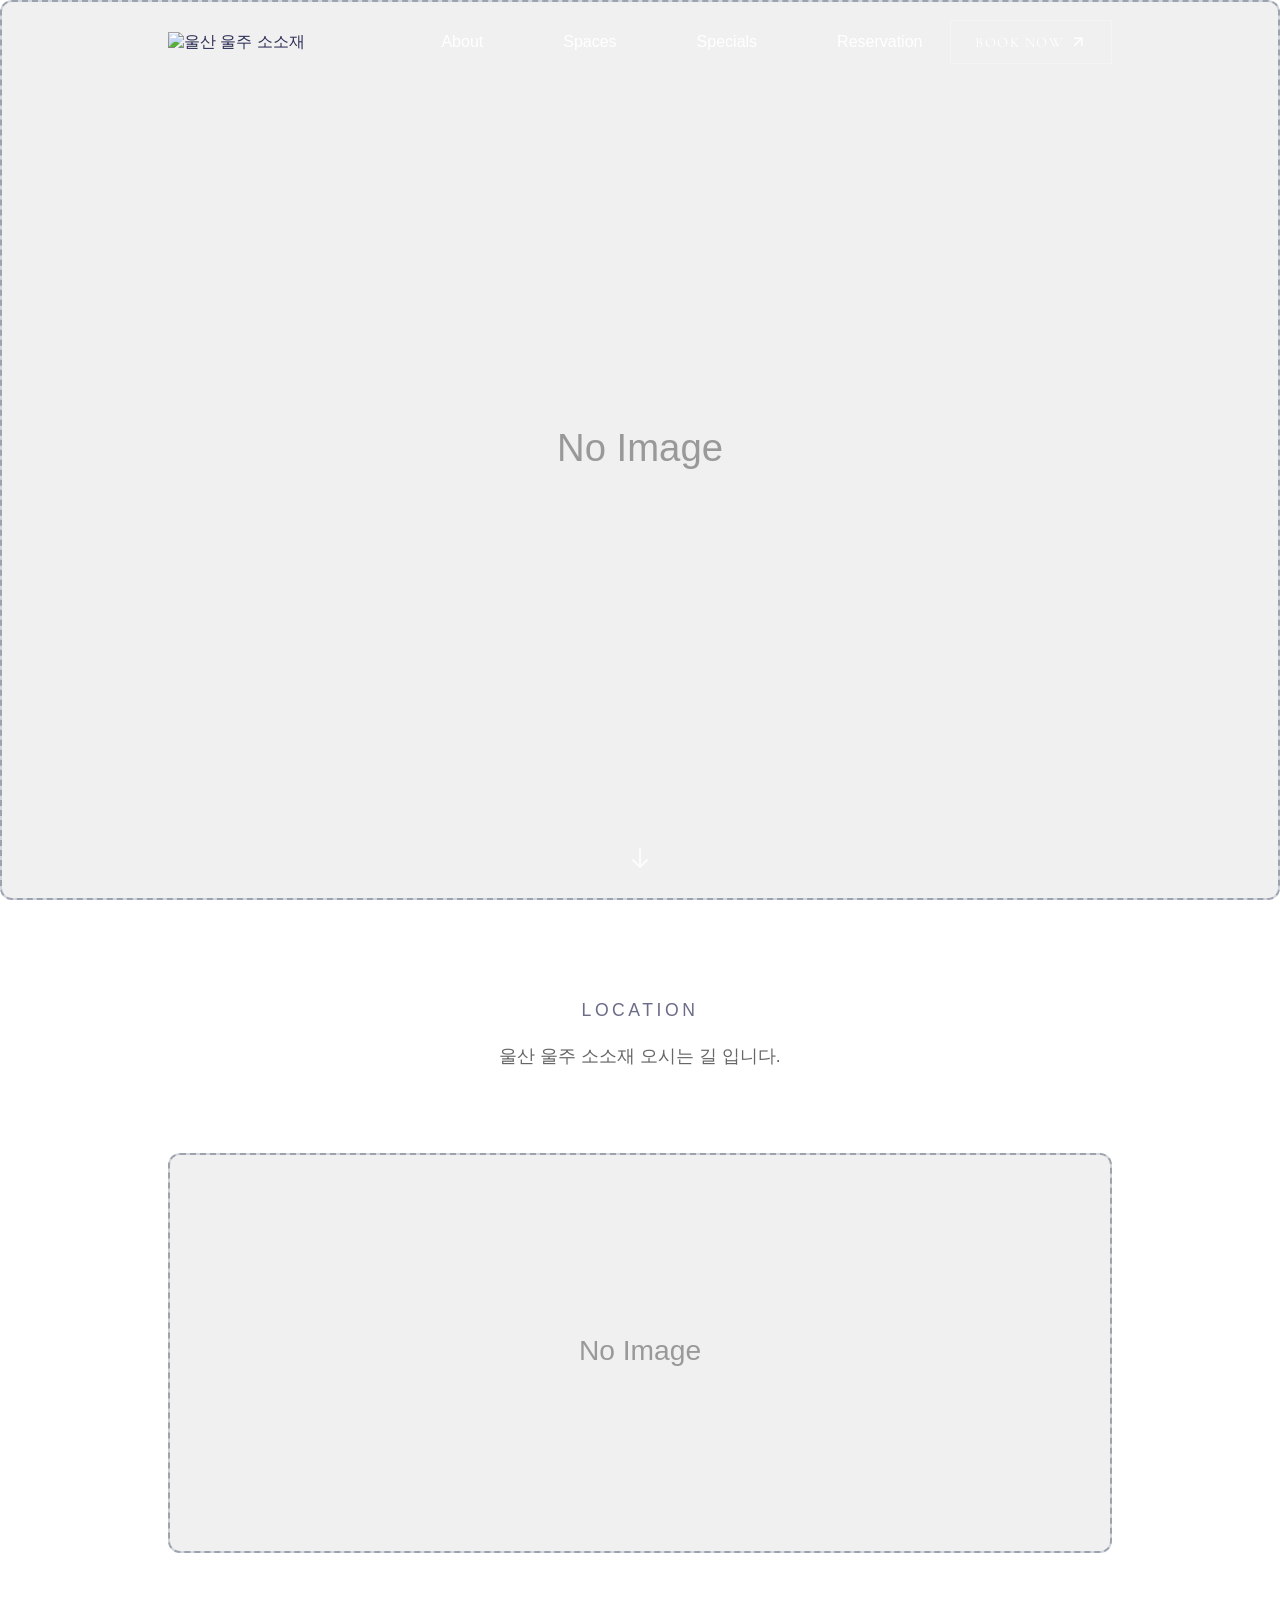
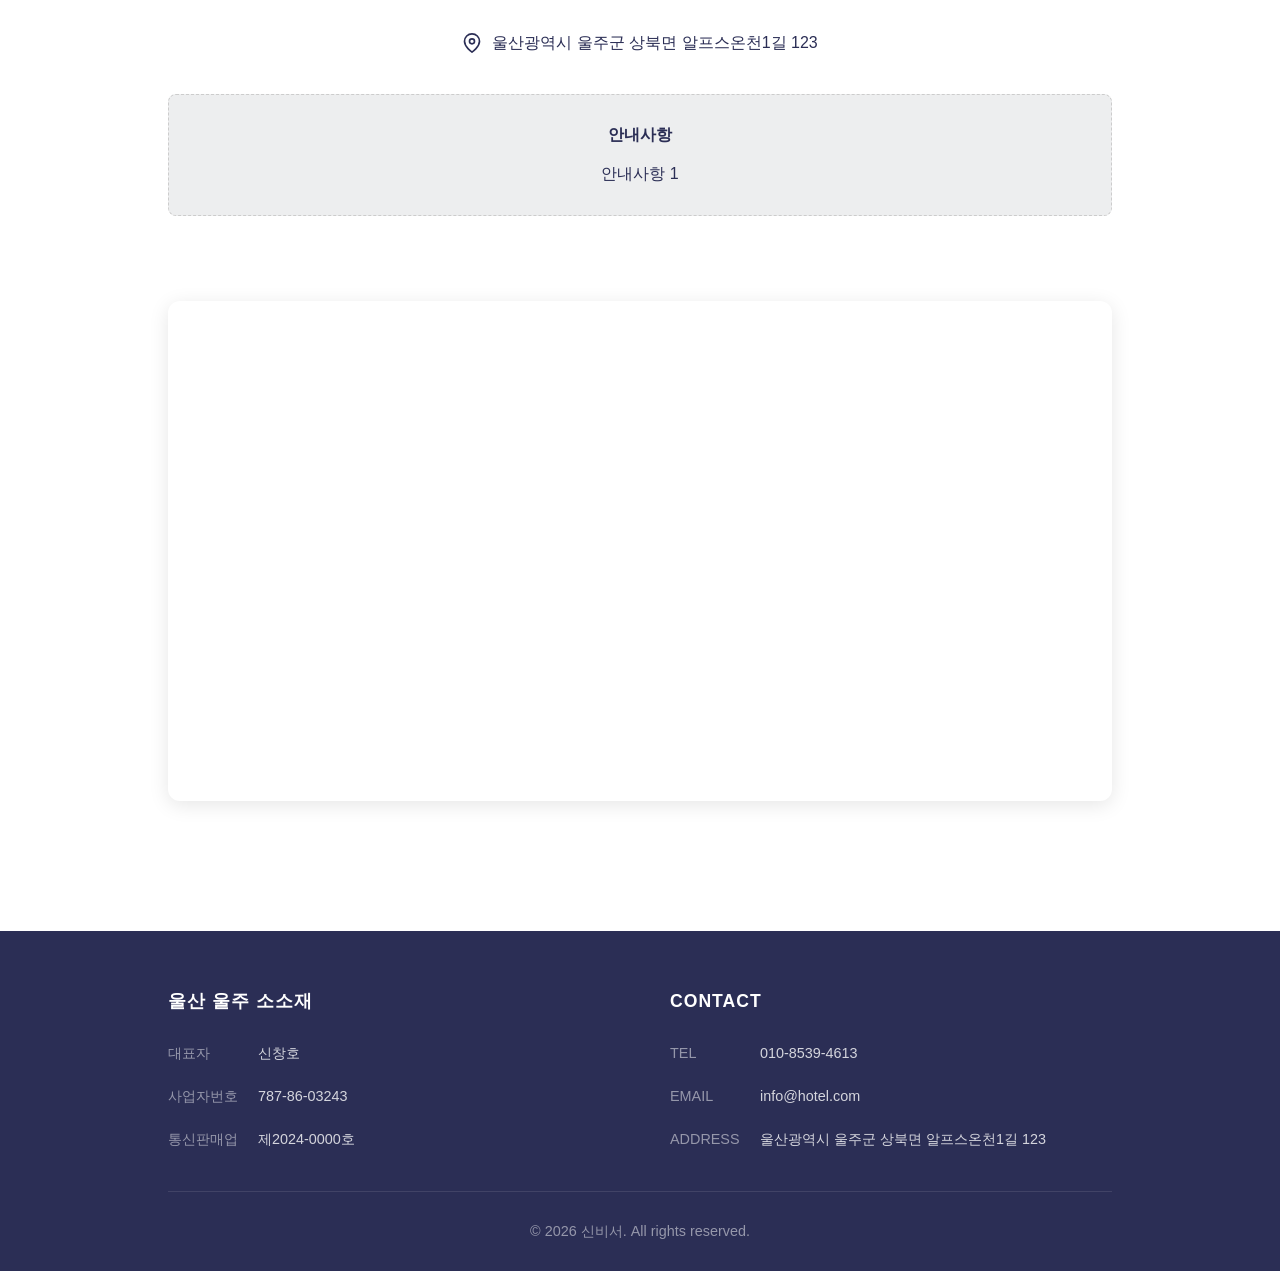
==== directions.html @ 202070fd "Website for staysosojae.kr using full_banner_slider_group template" ====
<!DOCTYPE html>
<html lang="ko">
<head>
    <meta charset="UTF-8">
    <meta name="viewport" content="width=device-width, initial-scale=1.0">
    <meta name="description" content="숙소 설명">
    <meta name="keywords" content="SEO 키워드">
    <title>오시는길 - 숙소명</title>

    <link rel="stylesheet" href="styles/common.css">
    <link rel="stylesheet" href="styles/directions.css">
    <link rel="stylesheet" href="styles/theme.css">

  <!-- Open Graph Meta Tags for Social Media -->
  <meta property="og:type" content="website" />
  <meta property="og:title" content="울산 울주 소소재 - 오시는길" />
  
  
  <meta property="og:url" content="https://staysosojae.kr" />

  <!-- Twitter Card Meta Tags -->
  <meta name="twitter:card" content="summary_large_image" />
  <meta name="twitter:title" content="울산 울주 소소재 - 오시는길" />
  
  
</head>
<body>
    <!-- Include Header -->
    <div id="header-placeholder"></div>

    <!-- 메인 소개 섹션 히어로 0번째 이미지-->
    <section class="hero-section">
        <div class="hero-background">
            <img src="" alt="오시는길 배경" data-customfield-directions-hero-image-0>
            <div class="hero-overlay"></div>
        </div>
        <div class="hero-content">
            <div class="hero-text-center">
                <h1 class="hero-title" data-directions-hero-title>LOCATION</h1>
            </div>
        </div>

        <!-- Scroll Down Indicator -->
        <div class="hero-scroll-down" onclick="scrollToNextSection()">
            <svg class="scroll-arrow" viewBox="0 0 24 24">
                <path stroke-linecap="round" stroke-linejoin="round" d="M19 14l-7 7m0 0l-7-7m7 7V3"/>
            </svg>
        </div>
    </section>

    <!-- Location Info Section -->
    <section class="location-info-section">
        <div class="directions-content-container">
        <!-- Facility Introduction Section -->
        <div class="facility-intro-section">
            <div class="facility-intro-content">
                <div class="facility-label">
                    <span class="facility-number" data-directions-title>LOCATION</span>
                </div>
                <p class="facility-description" data-directions-description>
                    오시는 길 안내입니다.
                </p>
            </div>
        </div>

        <!-- Banner Image Section 히어로 1번째 이미지 -->
        <div class="directions-banner-section">
            <div class="container">
                <img src="" alt="오시는길 배너" class="directions-banner-image" data-customfield-directions-hero-image-1>
            </div>
        </div>

        <!-- 지도 섹션 -->
        <section class="map-section main-content-fade-in">
            <div class="container">
                <div class="address-section">
                    <p>
                        <svg class="location-icon" viewBox="0 0 24 24">
                            <path d="M21 10c0 7-9 13-9 13s-9-6-9-13a9 9 0 0 1 18 0z"></path>
                            <circle cx="12" cy="10" r="3"></circle>
                        </svg>
                        <span data-directions-address></span>
                    </p>
                    <!-- 안내사항  -->
                     <div class="notice-wrap">
                        <h4 data-customfield-directions-notice-title>안내사항</h4>
                        <p data-customfield-directions-notice-description>안내사항 1</p>
                     </div>
                </div>
            </div>

            <div class="container">
                <div class="map-container">
                    <div id="kakao-map"></div>
                </div>
            </div>
        </section>
        </div> <!-- directions-content-container -->

    <!-- Kakao Map SDK -->
    <script type="text/javascript" src="js/kakao-maps-sdk.js"></script>

    <!-- Include ImageWithFallback script -->
    <script src="js/image-with-fallback.js"></script>

    <!-- Common JavaScript -->
    <script src="js/common.js"></script>

    <!-- Image Helpers -->
    <script src="js/image-helpers.js"></script>

    <!-- Base Data Mapper -->
    <script src="js/data-mapper/core/base-mapper.js"></script>

    <!-- Directions Page Mapper -->
    <script src="js/data-mapper/pages/directions-mapper.js"></script>

    <!-- Preview Handler for Admin Integration -->
    <script src="js/preview-handler.js"></script>

    <!-- Header Footer Mapper -->
    <script src="js/data-mapper/pages/header-footer-mapper.js"></script>

    <!-- Header and Footer Loader -->
    <script src="js/header-footer-loader.js"></script>

    <!-- Page-specific script -->
    <script src="js/pages/directions.js"></script>

</body>
</html>
---- styles/common.css ----
/* ===================================
   Common Styles - Used Across All Pages
   =================================== */

/* Reset & Base */
* {
    margin: 0;
    padding: 0;
    box-sizing: border-box;
}

html {
    scroll-behavior: smooth;
    overflow-x: hidden;
}

body {
    font-family: var(--font-ko-sub);
    font-weight: 400;
    color: var(--color-secondary);
    overflow-x: hidden;
    background: var(--color-primary);
    position: relative;
    z-index: 100;
}

/* Remove header cover during loading */
body::before {
    content: '';
    position: fixed;
    top: 0;
    left: 0;
    right: 0;
    height: 100px;
    background: transparent;
    z-index: 500;
    pointer-events: none;
    opacity: 0;
    transition: opacity 0.3s ease;
}


/* Common Hero Styles */
.hero-title,
.hero-subtitle {
    font-family: var(--font-en-main);
    font-size: 1rem;
    font-weight: 400;
    letter-spacing: 0.2em;
    color: white;
    margin: 0;
    opacity: 0.8;
    text-shadow: 0 2px 10px rgba(0, 0, 0, 0.3);
}

/* Hero Scroll Down Arrow */
.hero-scroll-down {
    position: absolute;
    bottom: 30px;
    left: 50%;
    transform: translateX(-50%);
    z-index: 3;
    cursor: pointer;
    display: flex;
    flex-direction: column;
    align-items: center;
    gap: 8px;
    color: white;
    opacity: 0.8;
    transition: opacity 0.3s ease;
}

.hero-scroll-down:hover {
    opacity: 1;
}

.hero-scroll-down .scroll-text {
    font-family: var(--font-en-main);
    font-size: 0.8rem;
    letter-spacing: 0.1em;
    text-shadow: 0 2px 10px rgba(0, 0, 0, 0.3);
}

.hero-scroll-down .scroll-arrow {
    width: 24px;
    height: 24px;
    stroke: currentColor;
    stroke-width: 2;
    fill: none;
    animation: bounce 2s infinite;
}

@keyframes bounce {
    0%, 20%, 50%, 80%, 100% {
        transform: translateY(0);
    }
    40% {
        transform: translateY(-8px);
    }
    60% {
        transform: translateY(-4px);
    }
}

/* Typography */
h1, h2, h3, h4, h5, h6 {
    font-family: var(--font-ko-main);
    font-weight: 700;
    line-height: 1.2;
}

a {
    text-decoration: none;
    color: inherit;
    transition: opacity 0.3s ease;
}

a:hover {
    opacity: 0.8;
}

/* 데이터 로드 전 빈 이미지 완전히 숨김 (깜빡임 방지) */
img[src=""],
img:not([src]) {
  display: none !important;
}

img {
    max-width: 100%;
    height: auto;
    display: block;
}


/* Common Layout Classes */
.page-content {
    width: 100%;
    overflow: hidden;
}

.section-container {
    max-width: 80%;
    margin: 0 auto;
    padding: 0 20px;
}

.section-header {
    text-align: center;
    margin-bottom: 60px;
}

.section-divider {
    width: 60px;
    height: 1px;
    background: var(--color-secondary);
    margin: 0 auto 30px;
}

.section-title {
    font-family: var(--font-ko-main);
    font-size: 1.8rem;
    font-weight: 700;
    letter-spacing: 0.05em;
    color: var(--color-secondary);
    margin: 0 0 20px 0;
}

.section-description {
    font-family: var(--font-ko-sub);
    font-size: 1.1rem;
    color: #666;
    line-height: 1.8;
    max-width: 800px;
    margin: 0 auto;
}

/* Buttons */
.btn {
    display: inline-block;
    padding: 12px 30px;
    background: var(--color-secondary);
    color: var(--color-primary);
    border: none;
    border-radius: 4px;
    font-size: 1rem;
    letter-spacing: 0.1em;
    text-transform: uppercase;
    cursor: pointer;
    transition: all 0.3s ease;
}

.btn:hover {
    background: #555;
    transform: translateY(-2px);
}

.btn-outline {
    background: transparent;
    border: 2px solid var(--color-secondary);
    color: var(--color-secondary);
}

.btn-outline:hover {
    background: var(--color-secondary);
    color: var(--color-primary);
}

.btn-outline-white {
    padding: 15px 40px;
    background: transparent;
    color: white;
    border: 2px solid white;
    font-size: 1rem;
    font-weight: 600;
    letter-spacing: 1px;
    text-transform: uppercase;
    cursor: pointer;
    transition: all 0.3s ease;
    outline: none;
}

.btn-outline-white:hover {
    background: white;
    color: var(--color-secondary);
    transform: translateY(-2px);
}

/* Utility Classes */
.text-center {
    text-align: center;
}

.text-left {
    text-align: left;
}

.text-right {
    text-align: right;
}

.mt-1 { margin-top: 1rem; }
.mt-2 { margin-top: 2rem; }
.mt-3 { margin-top: 3rem; }
.mt-4 { margin-top: 4rem; }
.mt-5 { margin-top: 5rem; }

.mb-1 { margin-bottom: 1rem; }
.mb-2 { margin-bottom: 2rem; }
.mb-3 { margin-bottom: 3rem; }
.mb-4 { margin-bottom: 4rem; }
.mb-5 { margin-bottom: 5rem; }

.pt-1 { padding-top: 1rem; }
.pt-2 { padding-top: 2rem; }
.pt-3 { padding-top: 3rem; }
.pt-4 { padding-top: 4rem; }
.pt-5 { padding-top: 5rem; }

.pb-1 { padding-bottom: 1rem; }
.pb-2 { padding-bottom: 2rem; }
.pb-3 { padding-bottom: 3rem; }
.pb-4 { padding-bottom: 4rem; }
.pb-5 { padding-bottom: 5rem; }

/* Hide/Show Classes */
.hidden {
    display: none !important;
}

.visible {
    display: block !important;
}

.invisible {
    visibility: hidden;
}

/* Loading States */
.loading {
    position: relative;
    pointer-events: none;
    opacity: 0.6;
}

.loading::after {
    content: '';
    position: absolute;
    top: 50%;
    left: 50%;
    transform: translate(-50%, -50%);
    width: 30px;
    height: 30px;
    border: 3px solid #ddd;
    border-top-color: var(--color-secondary);
    border-radius: 50%;
    animation: spin 0.8s linear infinite;
}

@keyframes spin {
    to {
        transform: translate(-50%, -50%) rotate(360deg);
    }
}

/* Responsive Grid */
.grid {
    display: grid;
    gap: 30px;
}

.grid-cols-2 {
    grid-template-columns: repeat(2, 1fr);
}

.grid-cols-3 {
    grid-template-columns: repeat(3, 1fr);
}

.grid-cols-4 {
    grid-template-columns: repeat(4, 1fr);
}

/* Media Queries */
@media (max-width: 1024px) {
    .section-title {
        font-size: 2rem;
    }

    .section-description {
        font-size: 1rem;
    }

    /* Mobile font size will be handled by specific page CSS files */
}

@media (max-width: 768px) {
    .section-container {
        max-width: 100%;
        padding: 0 15px;
    }

    .section-header {
        margin-bottom: 40px;
    }

    .section-title {
        font-size: 1.8rem;
    }

    .grid-cols-3,
    .grid-cols-4 {
        grid-template-columns: repeat(2, 1fr);
    }
}

@media (max-width: 480px) {
    .section-title {
        font-size: 1.5rem;
    }

    .grid-cols-2,
    .grid-cols-3,
    .grid-cols-4 {
        grid-template-columns: 1fr;
    }
}

/* ===================================
   Hero Slider Progress - Shared Component
   =================================== */

/* Slider Progress Bar */
.hero-slider-progress {
    position: absolute;
    bottom: 60px;
    left: 50%;
    transform: translateX(-50%);
    display: flex;
    align-items: center;
    gap: 20px;
    z-index: 10;
    color: white;
    font-size: 14px;
    font-weight: 500;
    letter-spacing: 1px;
}

.hero-slider-current,
.hero-slider-total {
    font-family: var(--font-ko-sub);
    opacity: 0.9;
}

.hero-slider-line {
    width: 100px;
    height: 1px;
    background: rgba(255, 255, 255, 0.3);
    position: relative;
    overflow: hidden;
}

.hero-slider-line-fill {
    position: absolute;
    left: 0;
    top: 0;
    height: 100%;
    width: 0%;
    background: white;
    transition: width 4000ms linear;
}

/* Hero Slider Navigation Arrows */
.hero-slider-nav {
    display: flex;
    align-items: center;
    gap: 15px;
}

.hero-slider-arrow {
    background: transparent;
    border: none;
    color: white;
    font-size: 18px;
    cursor: pointer;
    padding: 8px;
    transition: all 0.3s ease;
    opacity: 0.7;
    user-select: none;
}

.hero-slider-arrow:hover {
    opacity: 1;
    transform: scale(1.1);
}

.hero-slider-arrow:active {
    transform: scale(0.95);
}

.hero-slider-arrow.prev::before {
    content: '‹';
}

.hero-slider-arrow.next::before {
    content: '›';
}

.hero-content {
    position: absolute;
    bottom: 85px;
    left: 50%;
    transform: translateX(-50%);
    z-index: 3;
    text-align: center;
    color: white;
    padding: 0 40px;
}

/* ===================================
   Common Typography Styles
   =================================== */

.facility-number {
    font-family: var(--font-ko-main);
    font-size: 1.1rem;
    font-weight: 400;
    color: color-mix(in srgb, var(--color-secondary) 70%, transparent);
    letter-spacing: 0.2em;
    text-transform: uppercase;
}

/* ===================================
   Page Load Animation
   =================================== */

/* Smooth fade-in for main content - 임시 비활성화 */
.main-content-fade-in {
    opacity: 1 !important;
    transform: translateY(0) !important;
}

.main-content-fade-in.animate {
    opacity: 1;
    transform: translateY(0);
}

/* Initial page fade in */
body {
    opacity: 0;
    animation: pageLoadFadeIn 0.8s ease-out forwards;
    animation-delay: 0.1s;
}

@keyframes pageLoadFadeIn {
    from {
        opacity: 0;
    }
    to {
        opacity: 1;
    }
}

.gallery-property-english-name {
    font-family: var(--font-en-main);
    font-size: 4rem;
    font-weight: 400;
    color: rgba(160, 160, 160, 0.3);
    text-transform: uppercase;
    letter-spacing: 0.2em;
    margin-top: 50px;
    line-height: 1;
}

/* Empty Image Placeholder - 모든 페이지 공통 */
.empty-image-placeholder {
    border: 2px dashed #9ca3af !important;
    border-radius: 0.75rem !important;
    background: #d1d5db !important;
}

/* Mobile Floating Book Now Button */
.mobile-floating-book-btn {
    display: none;
    position: fixed;
    bottom: 24px;
    right: 24px;
    width: 56px;
    height: 56px;
    border-radius: 50%;
    background: var(--color-secondary);
    opacity: 0.5;
    color: white;
    border: none;
    box-shadow: 0 4px 12px rgba(0, 0, 0, 0.15);
    cursor: pointer;
    z-index: 999;
    transition: all 0.3s ease;
}

.mobile-floating-book-btn:hover {
    opacity: 0.7;
    transform: scale(1.1);
    box-shadow: 0 6px 20px rgba(0, 0, 0, 0.2);
}

.mobile-floating-book-btn:active {
    transform: scale(0.95);
}

.mobile-floating-book-btn svg {
    width: 24px;
    height: 24px;
}

/* Show only on mobile */
@media screen and (max-width: 768px) {
    .mobile-floating-book-btn {
        display: flex;
        align-items: center;
        justify-content: center;
    }
}
---- styles/directions.css ----
/* ===================================
   Directions Page Styles
   =================================== */

/* Hero Section */
.hero-section {
    height: 100vh;
    position: relative;
    display: flex;
    align-items: center;
    justify-content: center;
    overflow: hidden;
}

.hero-background {
    position: absolute;
    top: 0;
    left: 0;
    width: 100%;
    height: 100%;
    z-index: 1;
}

.hero-background img {
    width: 100%;
    height: 100%;
    object-fit: cover;
}

/* Container */
.container {
    margin: 0 auto;
    padding: 0 40px;
}

/* Location Info Section */
.location-info-section {
    padding: 100px 0 0 0;
}

/* Directions Content Container */
.directions-content-container {
    max-width: 80%;
    margin: 0 auto;
}

/* Facility Introduction Section */
.facility-intro-section {
    text-align: center;
    margin-bottom: 80px;
    padding: 0 40px;
}

.facility-intro-content {
    max-width: 800px;
    margin: 0 auto;
}

.facility-label {
    margin-bottom: 20px;
}


.facility-description {
    font-family: var(--font-ko-sub);
    font-size: 1.1rem;
    line-height: 1.8;
    color: #666;
    margin: 0;
    max-width: 600px;
    margin: 0 auto;
}

/* Banner Image Section */
.directions-banner-section {
    margin: 60px 0;
}

/* 배너 섹션은 동일한 container 스타일 사용 */

.directions-banner-image {
    width: 100%;
    height: 400px;
    object-fit: cover;
    display: block;
    border-radius: 12px;
    opacity: 1;
    transform: translateY(0);
}

/* Info Section */
.info-section {
    padding: 100px 0;
}

.section-title {
    font-size: 1.5rem;
    font-weight: 700;
    text-align: center;
    margin: 0 0 60px 0;
    color: var(--color-secondary);
}

.info-grid {
    display: grid;
    grid-template-columns: repeat(auto-fit, minmax(300px, 1fr));
    gap: 40px;
    margin-bottom: 60px;
}

.info-card {
    background: white;
    padding: 40px 30px;
    border-radius: 12px;
    text-align: center;
    box-shadow: 0 4px 20px rgba(0, 0, 0, 0.08);
    transition: transform 0.3s ease, box-shadow 0.3s ease;
}

.info-card:hover {
    transform: translateY(-5px);
    box-shadow: 0 8px 30px rgba(0, 0, 0, 0.12);
}

.info-icon {
    width: 50px;
    height: 50px;
    margin: 0 auto 20px;
    color: var(--color-secondary);
}

.info-icon svg {
    width: 100%;
    height: 100%;
}

.info-card h3 {
    font-size: 1.3rem;
    font-weight: 600;
    margin: 0 0 15px 0;
    color: var(--color-secondary);
}

.info-card p {
    font-size: 1rem;
    line-height: 1.6;
    color: #666;
    margin: 0;
}

/* Notice Box */
.notice-box {
    background: white;
    padding: 40px;
    border-radius: 12px;
    box-shadow: 0 4px 20px rgba(0, 0, 0, 0.08);
}

.notice-box h4 {
    font-size: 1.4rem;
    font-weight: 600;
    margin: 0 0 20px 0;
    color: var(--color-secondary);
    border-bottom: 2px solid #f0f0f0;
    padding-bottom: 10px;
}

.notice-content p {
    font-size: 1rem;
    line-height: 1.8;
    color: #666;
    margin: 0 0 8px 0;
}

.notice-content p:last-child {
    margin-bottom: 0;
}

/* Notice Section */
.notice-section {
    text-align: center;
    padding-bottom: 20px;
}

.notice-section p {
    font-family: var(--font-ko-sub);
    font-size: 1rem;
    color: var(--color-secondary);
    margin: 0;
}

/* Map Section */
.map-section {
    padding: 0 0 100px 0;
}

/* Address Section */
.address-section {
    text-align: center;
    margin-bottom: 85px;
}

.address-section p {
    display: flex;
    align-items: center;
    justify-content: center;
    gap: 10px;
    font-family: var(--font-ko-sub);
    font-size: 1rem;
    color: var(--color-secondary);
    margin: 0;
    padding: 20px 0;
}

.address-section .notice-wrap {
    width: 100%;
    border: 1px dashed #ccc;
    padding: 30px 40px;
    margin: 20px 0 0;
    border-radius: 8px;
    background: #edeeef;
}

.address-section .notice-wrap p {
   margin-bottom: 0;
   padding: 20px 0 0 0;
}


.location-icon {
    width: 20px;
    height: 20px;
    stroke: var(--color-secondary);
    stroke-width: 2;
    fill: none;
}

.map-container {
    width: 100%;
    height: 500px;
    border-radius: 12px;
    overflow: hidden;
    box-shadow: 0 4px 20px rgba(0, 0, 0, 0.1);
    margin-bottom: 30px;
}

#kakao-map {
    width: 100%;
    height: 100%;
}

.map-info {
    text-align: center;
}

.map-info p {
    font-size: 1rem;
    color: #666;
    margin: 0;
}

/* Responsive Design */
@media (max-width: 768px) {
    .directions-content-container {
        max-width: 100%;
    }

    .container {
        padding: 0 20px;
    }

    .hero-content {
        padding: 0 20px;
    }

    .location-info-section {
        padding: 0;
    }

    .facility-intro-section {
        margin-bottom: 60px;
        padding: 60px 20px 0 20px;
    }

    .facility-description {
        font-size: 1rem;
    }

    .directions-banner-section {
        margin: 40px 0;
    }

    .directions-banner-section .container {
        padding: 0 20px;
    }

    .address-section .notice-wrap {
        padding: 30px 20px;
    }

    .directions-banner-image {
        height: 250px;
    }

    .info-section {
        padding: 60px 0;
    }

    .info-grid {
        grid-template-columns: 1fr;
        gap: 30px;
        margin-bottom: 40px;
    }

    .info-card {
        padding: 30px 20px;
    }

    .notice-box {
        padding: 30px 20px;
    }


    .map-section {
        padding: 0;
    }

    .map-container {
        height: 400px;
    }

    .section-title {
        margin-bottom: 40px;
    }
}

@media (max-width: 480px) {
    .container {
        padding: 0 15px;
    }

    .hero-content {
        padding: 0 15px;
    }

    .facility-intro-section {
        padding: 60px 15px 0 15px;
    }

    .directions-banner-section .container {
        padding: 0 15px;
    }

    .address-section .notice-wrap {
        padding: 30px 15px;
    }

    .info-section {
        padding: 40px 0;
    }

    .map-section {
        padding: 0;
    }

    .info-card {
        padding: 25px 15px;
    }

    .notice-box {
        padding: 25px 15px;
    }

    .map-container {
        height: 300px;
    }
}
---- styles/theme.css ----
/* CDN Fonts */
@import url('https://cdn.jsdelivr.net/gh/orioncactus/pretendard/dist/web/static/pretendard.min.css');
@import url('https://fonts.googleapis.com/css2?family=Cormorant:ital,wght@0,300..700;1,300..700&display=swap');

/* Font Faces */
@font-face {
  font-family: 'Escoredream';
  src: url('https://cdn.jsdelivr.net/gh/projectnoonnu/noonfonts_six@1.2/S-CoreDream-5Medium.woff') format('woff');
  font-weight: 400;
  font-display: swap;
}

/* CSS Variables */
:root {
  --font-ko-main: 'Escoredream', sans-serif;
  --font-ko-sub: 'Pretendard', sans-serif;
  --font-en-main: 'Cormorant', sans-serif;
  --color-primary: #FFFFFF;
  --color-secondary: #2B2E55;
}
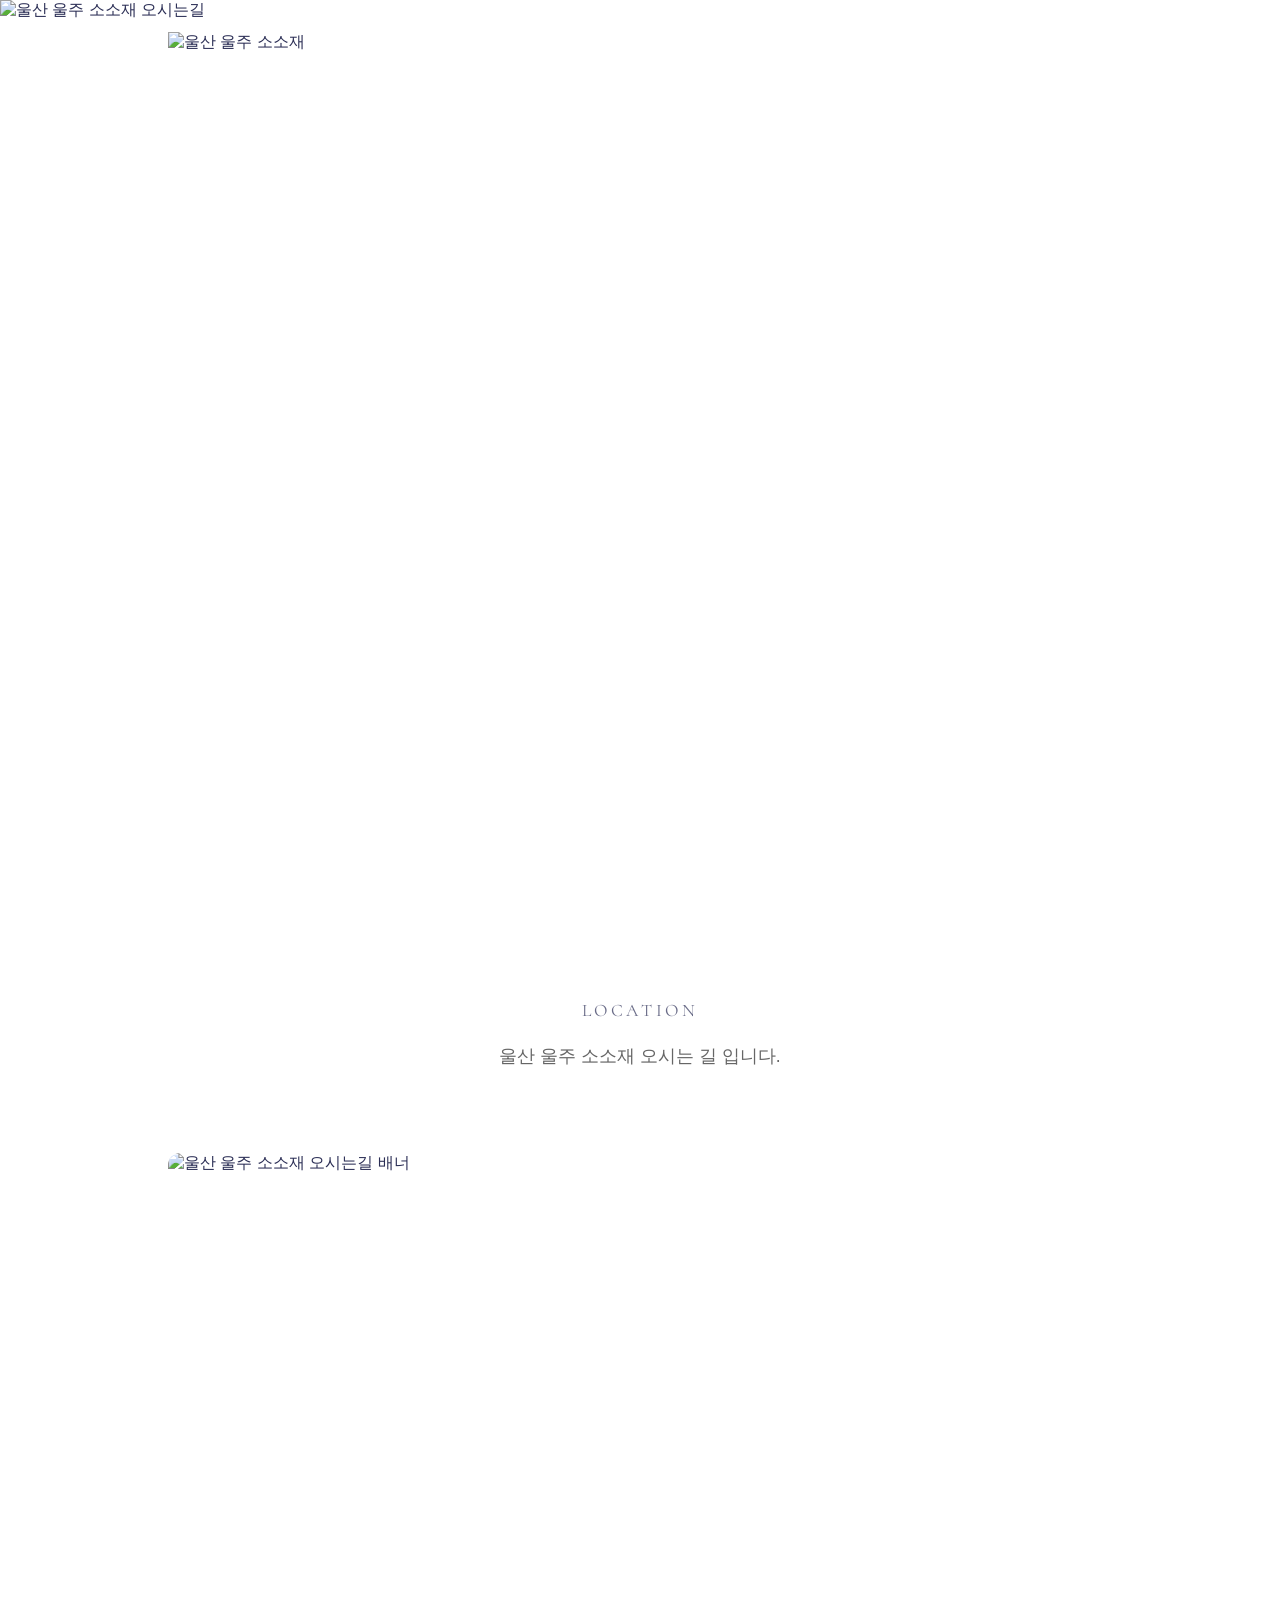
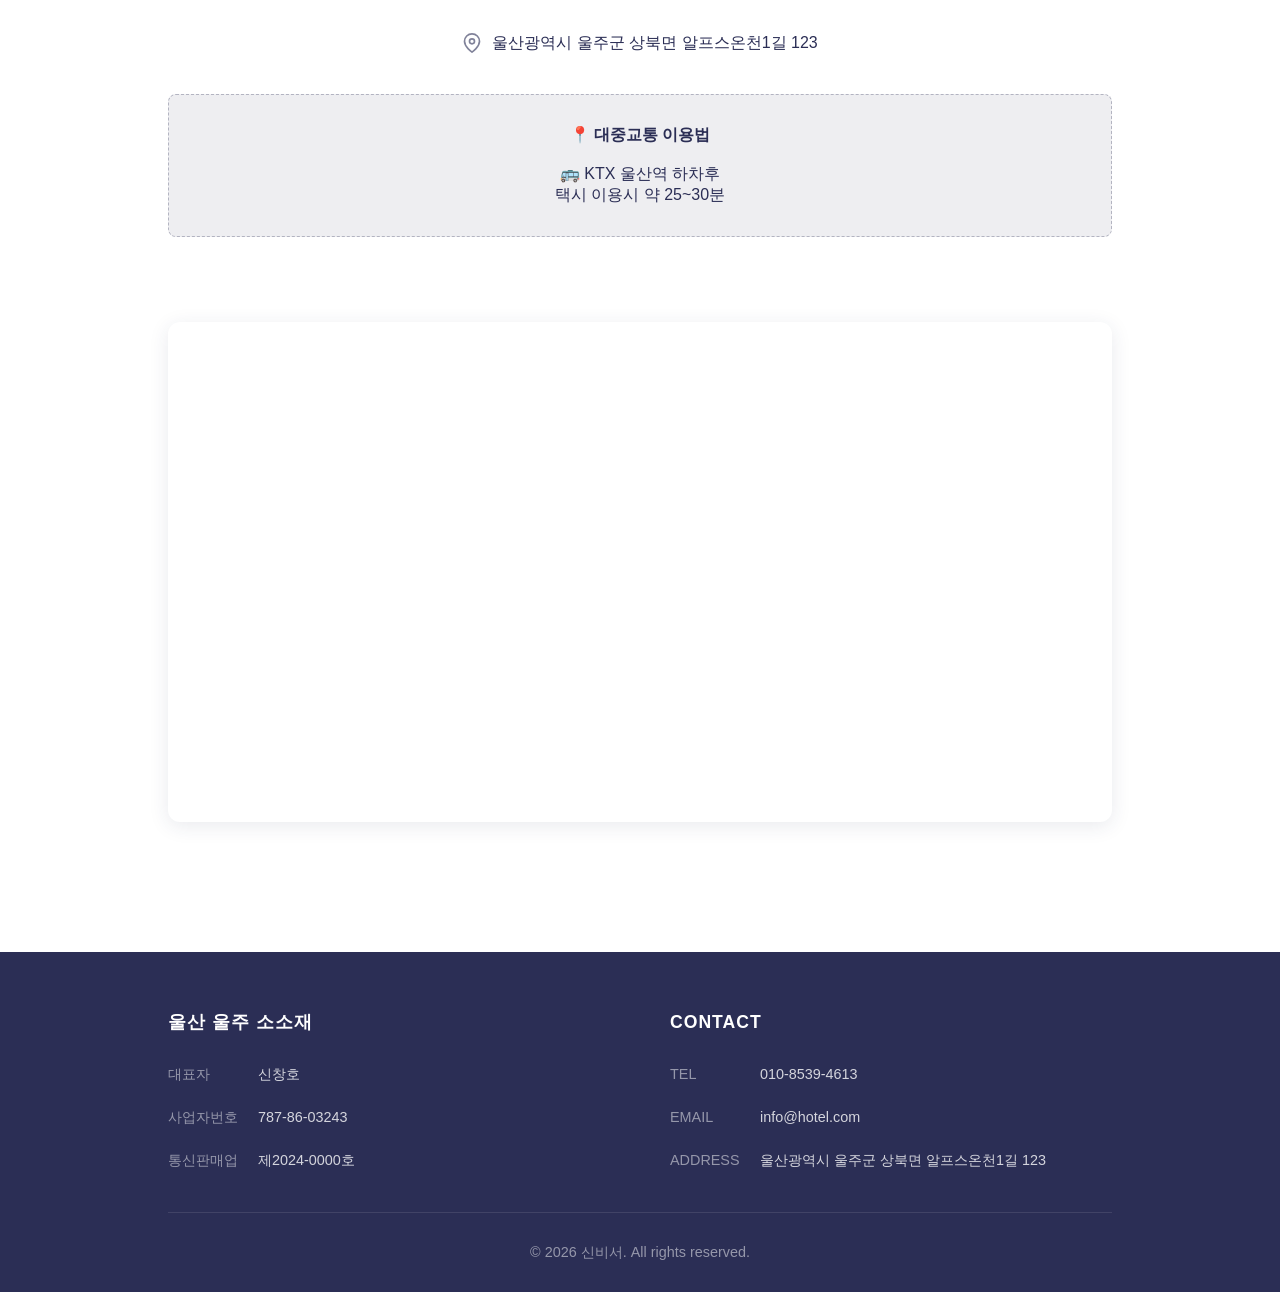
==== commit a1648286: "Update template code and data - deploy-template-update-1772781444166" ====
--- a/directions.html
+++ b/directions.html
@@ -7,9 +7,9 @@
     <meta name="keywords" content="SEO 키워드">
     <title>오시는길 - 숙소명</title>
 
+    <link rel="stylesheet" href="styles/theme.css">
     <link rel="stylesheet" href="styles/common.css">
     <link rel="stylesheet" href="styles/directions.css">
-    <link rel="stylesheet" href="styles/theme.css">
 
   <!-- Open Graph Meta Tags for Social Media -->
   <meta property="og:type" content="website" />
--- a/styles/common.css
+++ b/styles/common.css
@@ -15,7 +15,7 @@
 }
 
 body {
-    font-family: var(--font-ko-sub);
+    font-family: var(--font-ko-main);
     font-weight: 400;
     color: var(--color-secondary);
     overflow-x: hidden;
@@ -50,7 +50,7 @@
     color: white;
     margin: 0;
     opacity: 0.8;
-    text-shadow: 0 2px 10px rgba(0, 0, 0, 0.3);
+    text-shadow: 0 2px 10px color-mix(in srgb, var(--color-secondary) 30%, transparent);
 }
 
 /* Hero Scroll Down Arrow */
@@ -78,7 +78,7 @@
     font-family: var(--font-en-main);
     font-size: 0.8rem;
     letter-spacing: 0.1em;
-    text-shadow: 0 2px 10px rgba(0, 0, 0, 0.3);
+    text-shadow: 0 2px 10px color-mix(in srgb, var(--color-secondary) 30%, transparent);
 }
 
 .hero-scroll-down .scroll-arrow {
@@ -104,7 +104,7 @@
 
 /* Typography */
 h1, h2, h3, h4, h5, h6 {
-    font-family: var(--font-ko-main);
+    font-family: var(--font-ko-main), var(--font-en-main), sans-serif;
     font-weight: 700;
     line-height: 1.2;
 }
@@ -157,7 +157,7 @@
 }
 
 .section-title {
-    font-family: var(--font-ko-main);
+    font-family: var(--font-ko-main), var(--font-en-main), sans-serif;
     font-size: 1.8rem;
     font-weight: 700;
     letter-spacing: 0.05em;
@@ -190,7 +190,7 @@
 }
 
 .btn:hover {
-    background: #555;
+    background: color-mix(in srgb, var(--color-secondary) 85%, var(--color-primary));
     transform: translateY(-2px);
 }
 
@@ -290,7 +290,7 @@
     transform: translate(-50%, -50%);
     width: 30px;
     height: 30px;
-    border: 3px solid #ddd;
+    border: 3px solid color-mix(in srgb, var(--color-secondary) 20%, var(--color-primary));
     border-top-color: var(--color-secondary);
     border-radius: 50%;
     animation: spin 0.8s linear infinite;
@@ -394,7 +394,7 @@
 .hero-slider-line {
     width: 100px;
     height: 1px;
-    background: rgba(255, 255, 255, 0.3);
+    background: color-mix(in srgb, var(--color-primary) 30%, transparent);
     position: relative;
     overflow: hidden;
 }
@@ -461,7 +461,7 @@
    =================================== */
 
 .facility-number {
-    font-family: var(--font-ko-main);
+    font-family: var(--font-en-main);
     font-size: 1.1rem;
     font-weight: 400;
     color: color-mix(in srgb, var(--color-secondary) 70%, transparent);
@@ -504,7 +504,7 @@
     font-family: var(--font-en-main);
     font-size: 4rem;
     font-weight: 400;
-    color: rgba(160, 160, 160, 0.3);
+    color: color-mix(in srgb, #a0a0a0 30%, transparent);
     text-transform: uppercase;
     letter-spacing: 0.2em;
     margin-top: 50px;
@@ -513,9 +513,9 @@
 
 /* Empty Image Placeholder - 모든 페이지 공통 */
 .empty-image-placeholder {
-    border: 2px dashed #9ca3af !important;
+    border: 2px dashed color-mix(in srgb, var(--color-secondary) 40%, var(--color-primary)) !important;
     border-radius: 0.75rem !important;
-    background: #d1d5db !important;
+    background: color-mix(in srgb, var(--color-secondary) 20%, var(--color-primary)) !important;
 }
 
 /* Mobile Floating Book Now Button */
--- a/styles/directions.css
+++ b/styles/directions.css
@@ -113,13 +113,13 @@
     padding: 40px 30px;
     border-radius: 12px;
     text-align: center;
-    box-shadow: 0 4px 20px rgba(0, 0, 0, 0.08);
+    box-shadow: 0 4px 20px color-mix(in srgb, var(--color-secondary) 8%, transparent);
     transition: transform 0.3s ease, box-shadow 0.3s ease;
 }
 
 .info-card:hover {
     transform: translateY(-5px);
-    box-shadow: 0 8px 30px rgba(0, 0, 0, 0.12);
+    box-shadow: 0 8px 30px color-mix(in srgb, var(--color-secondary) 12%, transparent);
 }
 
 .info-icon {
@@ -153,7 +153,7 @@
     background: white;
     padding: 40px;
     border-radius: 12px;
-    box-shadow: 0 4px 20px rgba(0, 0, 0, 0.08);
+    box-shadow: 0 4px 20px color-mix(in srgb, var(--color-secondary) 8%, transparent);
 }
 
 .notice-box h4 {
@@ -161,7 +161,7 @@
     font-weight: 600;
     margin: 0 0 20px 0;
     color: var(--color-secondary);
-    border-bottom: 2px solid #f0f0f0;
+    border-bottom: 2px solid color-mix(in srgb, var(--color-secondary) 10%, var(--color-primary));
     padding-bottom: 10px;
 }
 
@@ -183,7 +183,7 @@
 }
 
 .notice-section p {
-    font-family: var(--font-ko-sub);
+    font-family: var(--font-ko-main);
     font-size: 1rem;
     color: var(--color-secondary);
     margin: 0;
@@ -214,11 +214,11 @@
 
 .address-section .notice-wrap {
     width: 100%;
-    border: 1px dashed #ccc;
+    border: 1px dashed color-mix(in srgb, var(--color-secondary) 30%, transparent);
     padding: 30px 40px;
     margin: 20px 0 0;
     border-radius: 8px;
-    background: #edeeef;
+    background: color-mix(in srgb, var(--color-secondary) 8%, var(--color-primary));
 }
 
 .address-section .notice-wrap p {
@@ -230,7 +230,7 @@
 .location-icon {
     width: 20px;
     height: 20px;
-    stroke: var(--color-secondary);
+    stroke: color-mix(in srgb, var(--color-secondary) 60%, transparent);
     stroke-width: 2;
     fill: none;
 }
@@ -240,7 +240,7 @@
     height: 500px;
     border-radius: 12px;
     overflow: hidden;
-    box-shadow: 0 4px 20px rgba(0, 0, 0, 0.1);
+    box-shadow: 0 4px 20px color-mix(in srgb, var(--color-secondary) 10%, transparent);
     margin-bottom: 30px;
 }
 
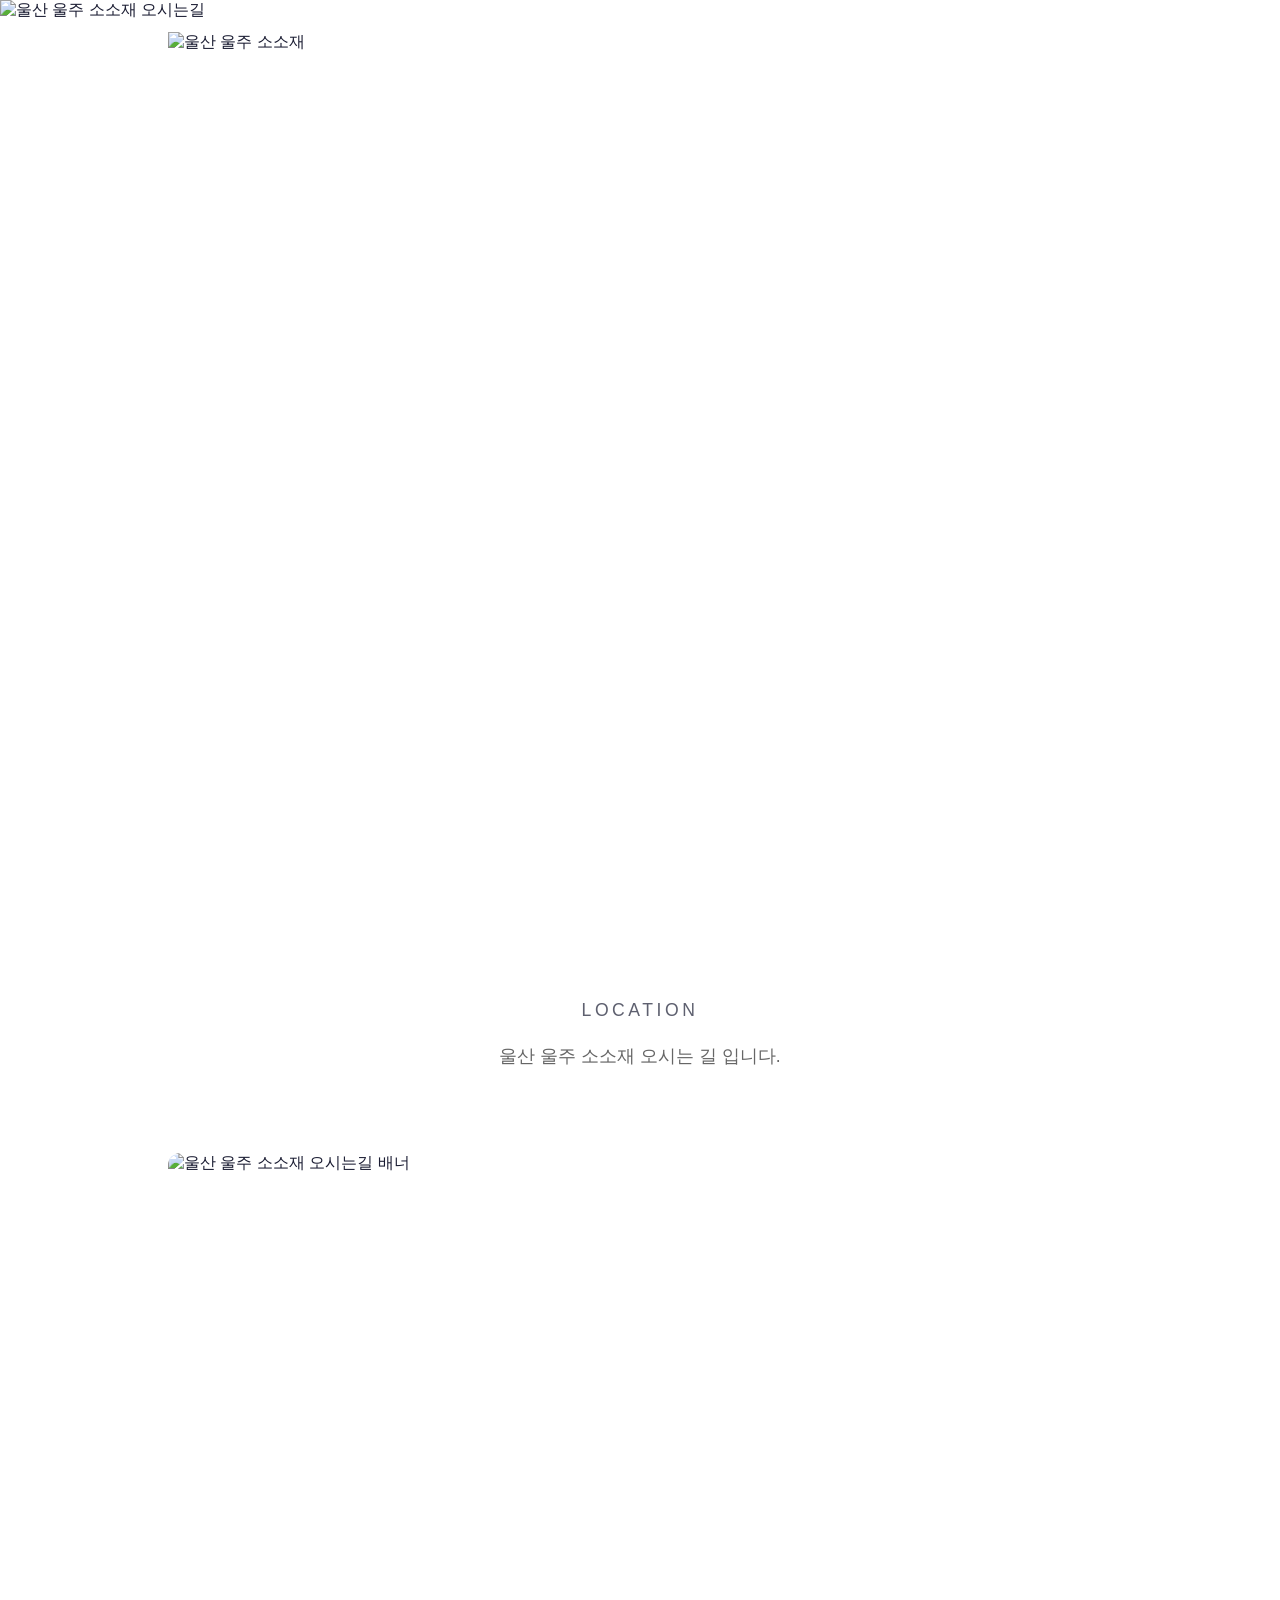
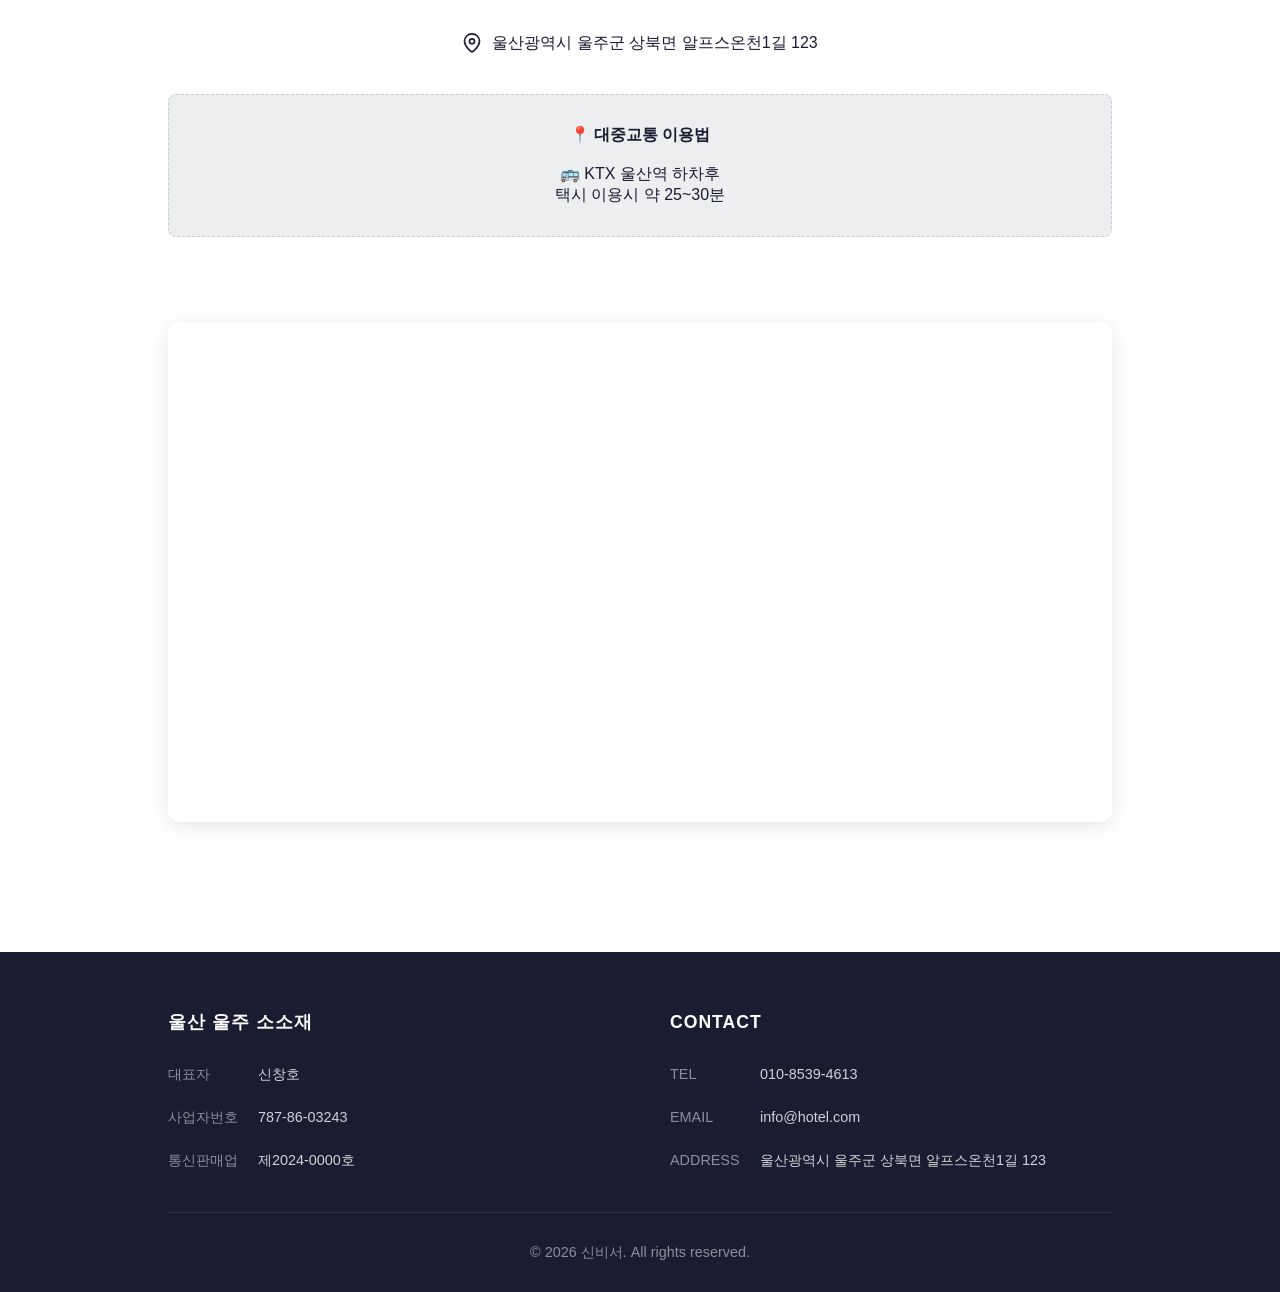
==== commit cc530c27: "Update template code and data - deploy-template-update-1772788996290" ====
--- a/directions.html
+++ b/directions.html
@@ -7,9 +7,9 @@
     <meta name="keywords" content="SEO 키워드">
     <title>오시는길 - 숙소명</title>
 
-    <link rel="stylesheet" href="styles/theme.css">
     <link rel="stylesheet" href="styles/common.css">
     <link rel="stylesheet" href="styles/directions.css">
+    <link rel="stylesheet" href="styles/theme.css">
 
   <!-- Open Graph Meta Tags for Social Media -->
   <meta property="og:type" content="website" />
--- a/styles/common.css
+++ b/styles/common.css
@@ -15,7 +15,7 @@
 }
 
 body {
-    font-family: var(--font-ko-main);
+    font-family: var(--font-ko-sub);
     font-weight: 400;
     color: var(--color-secondary);
     overflow-x: hidden;
@@ -50,7 +50,7 @@
     color: white;
     margin: 0;
     opacity: 0.8;
-    text-shadow: 0 2px 10px color-mix(in srgb, var(--color-secondary) 30%, transparent);
+    text-shadow: 0 2px 10px rgba(0, 0, 0, 0.3);
 }
 
 /* Hero Scroll Down Arrow */
@@ -78,7 +78,7 @@
     font-family: var(--font-en-main);
     font-size: 0.8rem;
     letter-spacing: 0.1em;
-    text-shadow: 0 2px 10px color-mix(in srgb, var(--color-secondary) 30%, transparent);
+    text-shadow: 0 2px 10px rgba(0, 0, 0, 0.3);
 }
 
 .hero-scroll-down .scroll-arrow {
@@ -104,7 +104,7 @@
 
 /* Typography */
 h1, h2, h3, h4, h5, h6 {
-    font-family: var(--font-ko-main), var(--font-en-main), sans-serif;
+    font-family: var(--font-ko-main);
     font-weight: 700;
     line-height: 1.2;
 }
@@ -157,7 +157,7 @@
 }
 
 .section-title {
-    font-family: var(--font-ko-main), var(--font-en-main), sans-serif;
+    font-family: var(--font-ko-main);
     font-size: 1.8rem;
     font-weight: 700;
     letter-spacing: 0.05em;
@@ -190,7 +190,7 @@
 }
 
 .btn:hover {
-    background: color-mix(in srgb, var(--color-secondary) 85%, var(--color-primary));
+    background: #555;
     transform: translateY(-2px);
 }
 
@@ -290,7 +290,7 @@
     transform: translate(-50%, -50%);
     width: 30px;
     height: 30px;
-    border: 3px solid color-mix(in srgb, var(--color-secondary) 20%, var(--color-primary));
+    border: 3px solid #ddd;
     border-top-color: var(--color-secondary);
     border-radius: 50%;
     animation: spin 0.8s linear infinite;
@@ -394,7 +394,7 @@
 .hero-slider-line {
     width: 100px;
     height: 1px;
-    background: color-mix(in srgb, var(--color-primary) 30%, transparent);
+    background: rgba(255, 255, 255, 0.3);
     position: relative;
     overflow: hidden;
 }
@@ -461,7 +461,7 @@
    =================================== */
 
 .facility-number {
-    font-family: var(--font-en-main);
+    font-family: var(--font-ko-main);
     font-size: 1.1rem;
     font-weight: 400;
     color: color-mix(in srgb, var(--color-secondary) 70%, transparent);
@@ -504,7 +504,7 @@
     font-family: var(--font-en-main);
     font-size: 4rem;
     font-weight: 400;
-    color: color-mix(in srgb, #a0a0a0 30%, transparent);
+    color: rgba(160, 160, 160, 0.3);
     text-transform: uppercase;
     letter-spacing: 0.2em;
     margin-top: 50px;
@@ -513,9 +513,9 @@
 
 /* Empty Image Placeholder - 모든 페이지 공통 */
 .empty-image-placeholder {
-    border: 2px dashed color-mix(in srgb, var(--color-secondary) 40%, var(--color-primary)) !important;
+    border: 2px dashed #9ca3af !important;
     border-radius: 0.75rem !important;
-    background: color-mix(in srgb, var(--color-secondary) 20%, var(--color-primary)) !important;
+    background: #d1d5db !important;
 }
 
 /* Mobile Floating Book Now Button */
--- a/styles/directions.css
+++ b/styles/directions.css
@@ -113,13 +113,13 @@
     padding: 40px 30px;
     border-radius: 12px;
     text-align: center;
-    box-shadow: 0 4px 20px color-mix(in srgb, var(--color-secondary) 8%, transparent);
+    box-shadow: 0 4px 20px rgba(0, 0, 0, 0.08);
     transition: transform 0.3s ease, box-shadow 0.3s ease;
 }
 
 .info-card:hover {
     transform: translateY(-5px);
-    box-shadow: 0 8px 30px color-mix(in srgb, var(--color-secondary) 12%, transparent);
+    box-shadow: 0 8px 30px rgba(0, 0, 0, 0.12);
 }
 
 .info-icon {
@@ -153,7 +153,7 @@
     background: white;
     padding: 40px;
     border-radius: 12px;
-    box-shadow: 0 4px 20px color-mix(in srgb, var(--color-secondary) 8%, transparent);
+    box-shadow: 0 4px 20px rgba(0, 0, 0, 0.08);
 }
 
 .notice-box h4 {
@@ -161,7 +161,7 @@
     font-weight: 600;
     margin: 0 0 20px 0;
     color: var(--color-secondary);
-    border-bottom: 2px solid color-mix(in srgb, var(--color-secondary) 10%, var(--color-primary));
+    border-bottom: 2px solid #f0f0f0;
     padding-bottom: 10px;
 }
 
@@ -183,7 +183,7 @@
 }
 
 .notice-section p {
-    font-family: var(--font-ko-main);
+    font-family: var(--font-ko-sub);
     font-size: 1rem;
     color: var(--color-secondary);
     margin: 0;
@@ -214,11 +214,11 @@
 
 .address-section .notice-wrap {
     width: 100%;
-    border: 1px dashed color-mix(in srgb, var(--color-secondary) 30%, transparent);
+    border: 1px dashed #ccc;
     padding: 30px 40px;
     margin: 20px 0 0;
     border-radius: 8px;
-    background: color-mix(in srgb, var(--color-secondary) 8%, var(--color-primary));
+    background: #edeeef;
 }
 
 .address-section .notice-wrap p {
@@ -230,7 +230,7 @@
 .location-icon {
     width: 20px;
     height: 20px;
-    stroke: color-mix(in srgb, var(--color-secondary) 60%, transparent);
+    stroke: var(--color-secondary);
     stroke-width: 2;
     fill: none;
 }
@@ -240,7 +240,7 @@
     height: 500px;
     border-radius: 12px;
     overflow: hidden;
-    box-shadow: 0 4px 20px color-mix(in srgb, var(--color-secondary) 10%, transparent);
+    box-shadow: 0 4px 20px rgba(0, 0, 0, 0.1);
     margin-bottom: 30px;
 }
 
--- a/styles/theme.css
+++ b/styles/theme.css
@@ -16,5 +16,5 @@
   --font-ko-sub: 'Pretendard', sans-serif;
   --font-en-main: 'Cormorant', sans-serif;
   --color-primary: #FFFFFF;
-  --color-secondary: #2B2E55;
+  --color-secondary: #1A1C32;
 }
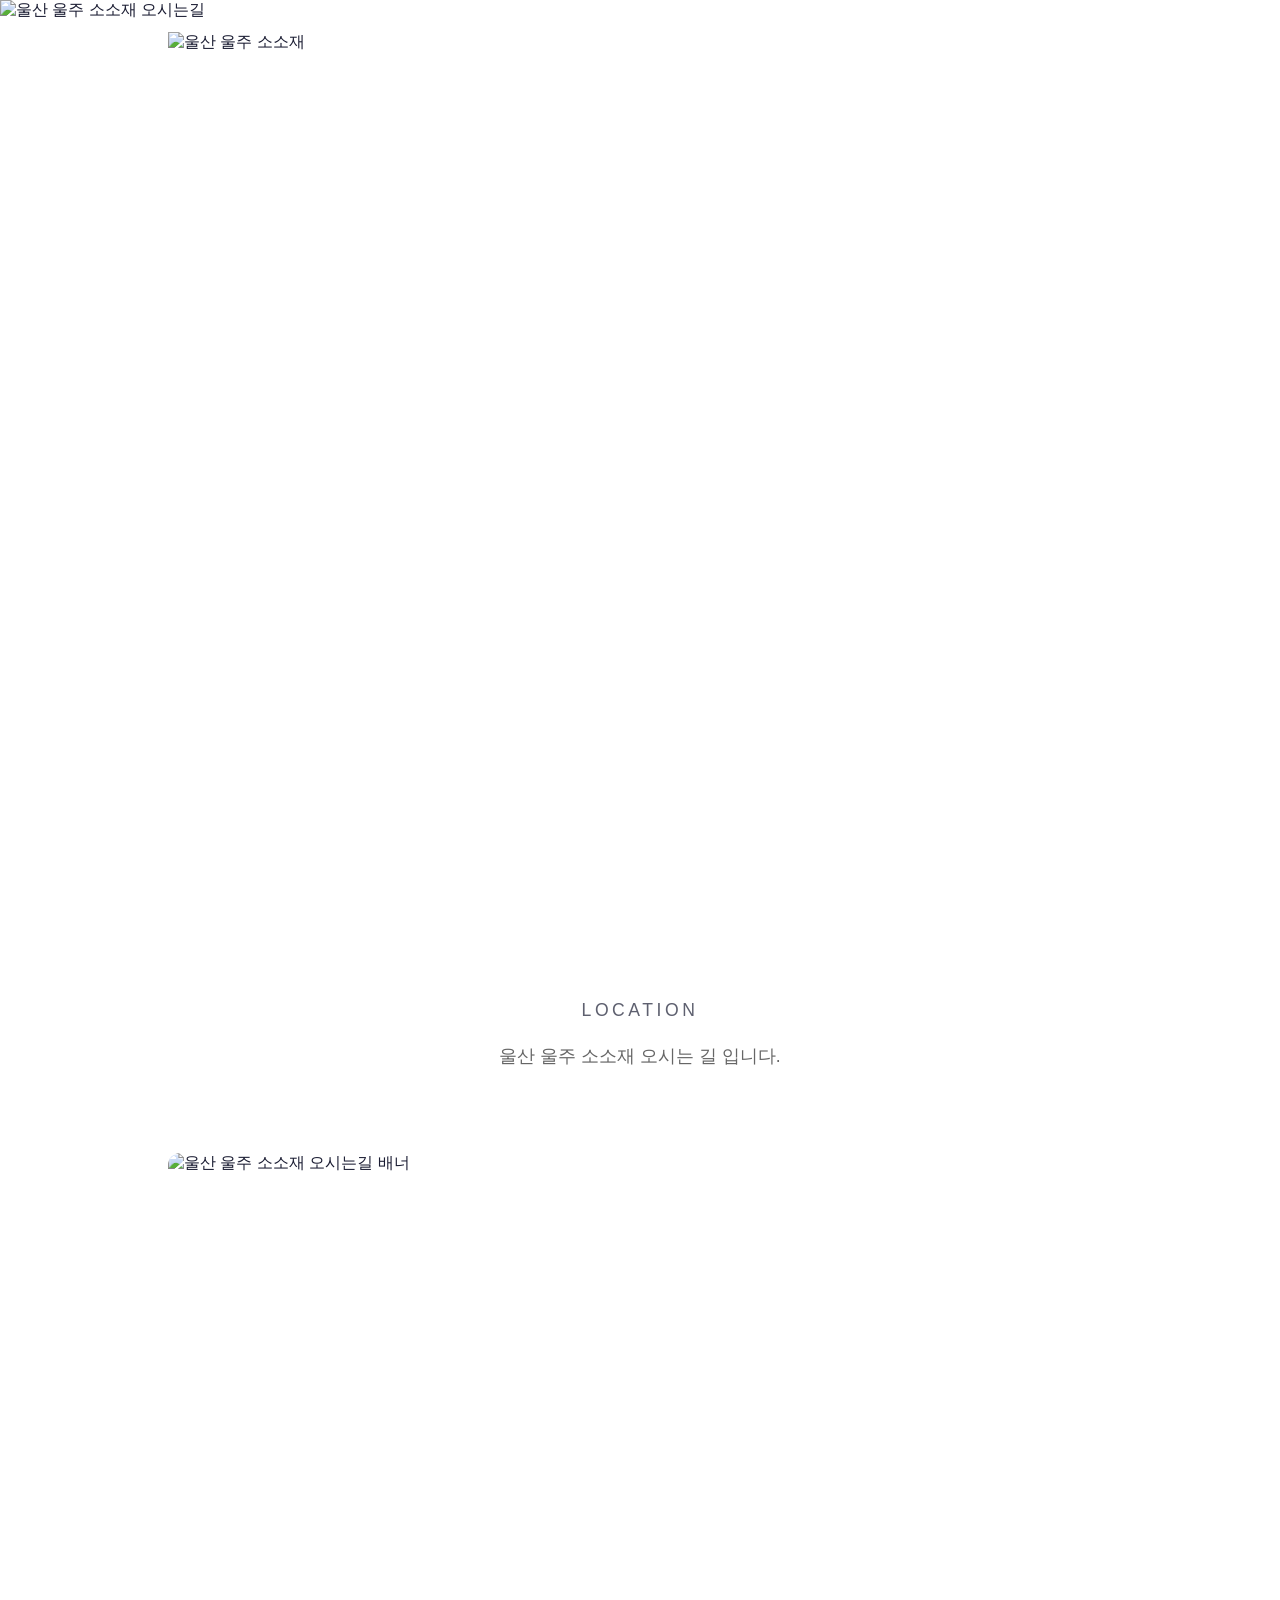
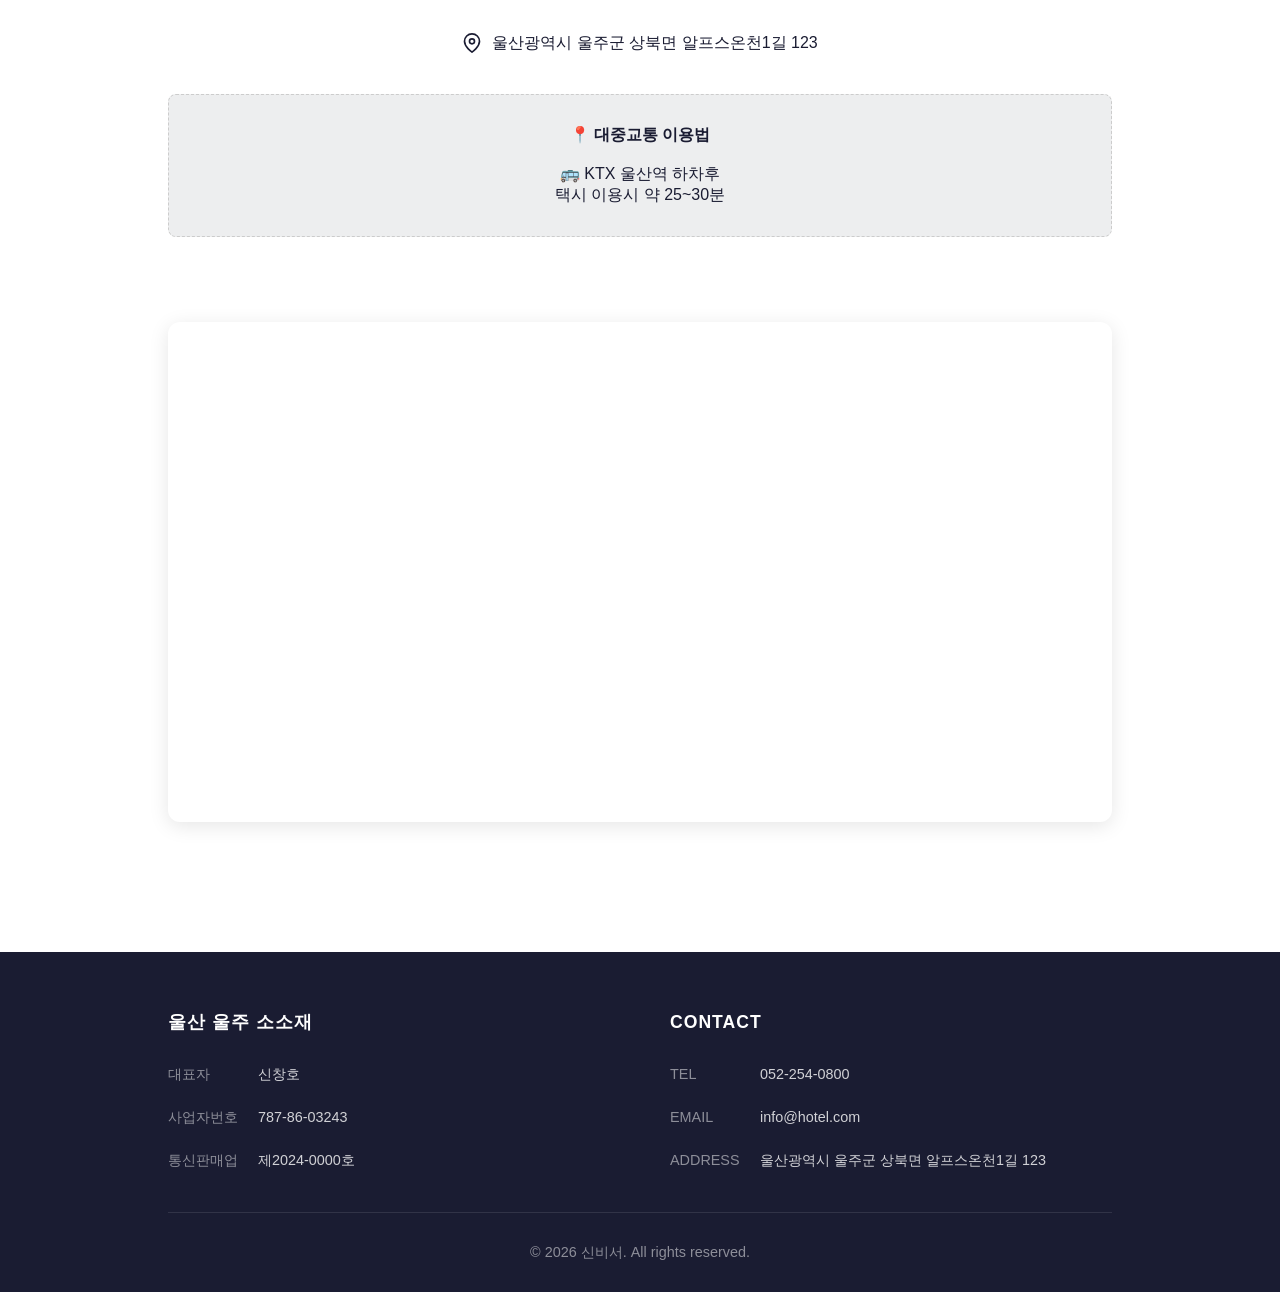
==== commit 8d559f01: "Update template code and data - deploy-template-update-1773101709351" ====
--- a/directions.html
+++ b/directions.html
@@ -15,14 +15,14 @@
   <meta property="og:type" content="website" />
   <meta property="og:title" content="울산 울주 소소재 - 오시는길" />
   
-  
+  <meta property="og:image" content="https://jlnjajtcnyqupfaqjerz.supabase.co/storage/v1/object/public/app-images/property/7f9a4b03-4b09-4903-9fd1-bdfc7763d7fc/thumbnail/1773047827672-iws2gw9vh9o.jpg" />
   <meta property="og:url" content="https://staysosojae.kr" />
 
   <!-- Twitter Card Meta Tags -->
   <meta name="twitter:card" content="summary_large_image" />
   <meta name="twitter:title" content="울산 울주 소소재 - 오시는길" />
   
-  
+  <meta name="twitter:image" content="https://jlnjajtcnyqupfaqjerz.supabase.co/storage/v1/object/public/app-images/property/7f9a4b03-4b09-4903-9fd1-bdfc7763d7fc/thumbnail/1773047827672-iws2gw9vh9o.jpg" />
 </head>
 <body>
     <!-- Include Header -->
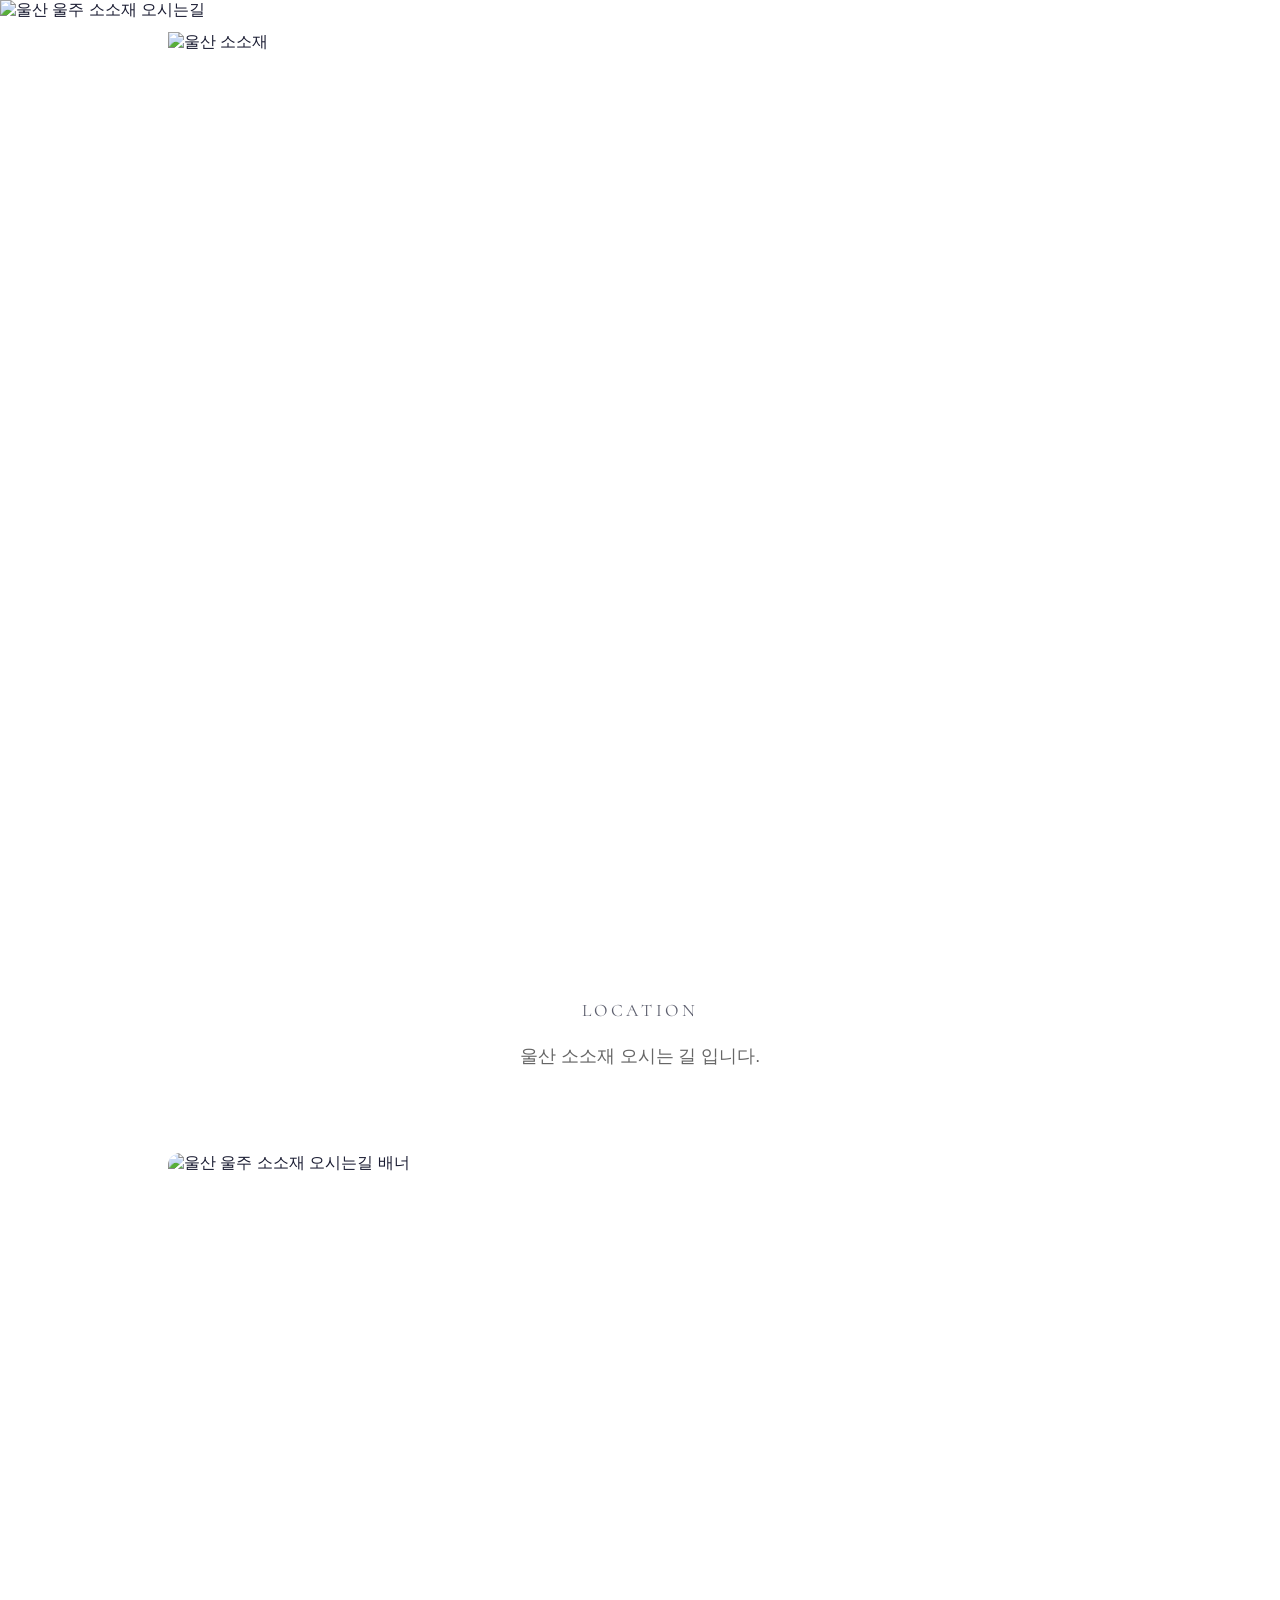
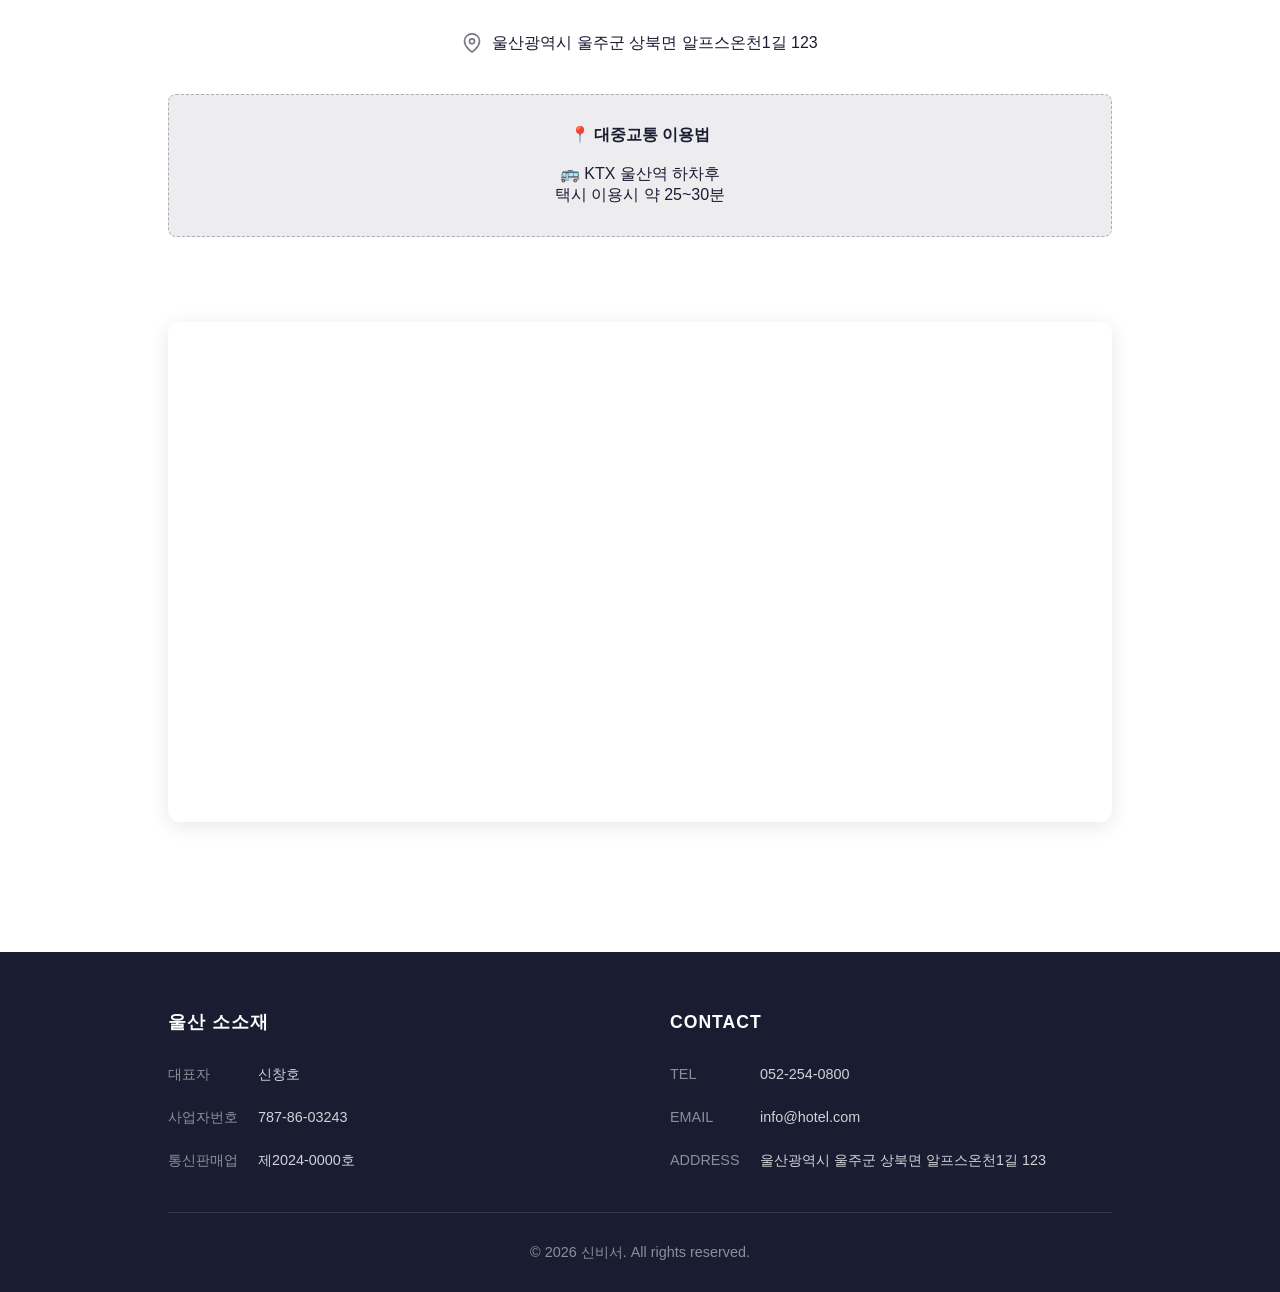
==== commit 59d72633: "Update template code and data - deploy-template-update-1773112717364" ====
--- a/directions.html
+++ b/directions.html
@@ -7,9 +7,9 @@
     <meta name="keywords" content="SEO 키워드">
     <title>오시는길 - 숙소명</title>
 
+    <link rel="stylesheet" href="styles/theme.css">
     <link rel="stylesheet" href="styles/common.css">
     <link rel="stylesheet" href="styles/directions.css">
-    <link rel="stylesheet" href="styles/theme.css">
 
   <!-- Open Graph Meta Tags for Social Media -->
   <meta property="og:type" content="website" />
--- a/styles/common.css
+++ b/styles/common.css
@@ -15,7 +15,7 @@
 }
 
 body {
-    font-family: var(--font-ko-sub);
+    font-family: var(--font-ko-main);
     font-weight: 400;
     color: var(--color-secondary);
     overflow-x: hidden;
@@ -50,7 +50,7 @@
     color: white;
     margin: 0;
     opacity: 0.8;
-    text-shadow: 0 2px 10px rgba(0, 0, 0, 0.3);
+    text-shadow: 0 2px 10px color-mix(in srgb, var(--color-secondary) 30%, transparent);
 }
 
 /* Hero Scroll Down Arrow */
@@ -78,7 +78,7 @@
     font-family: var(--font-en-main);
     font-size: 0.8rem;
     letter-spacing: 0.1em;
-    text-shadow: 0 2px 10px rgba(0, 0, 0, 0.3);
+    text-shadow: 0 2px 10px color-mix(in srgb, var(--color-secondary) 30%, transparent);
 }
 
 .hero-scroll-down .scroll-arrow {
@@ -104,7 +104,7 @@
 
 /* Typography */
 h1, h2, h3, h4, h5, h6 {
-    font-family: var(--font-ko-main);
+    font-family: var(--font-ko-main), var(--font-en-main), sans-serif;
     font-weight: 700;
     line-height: 1.2;
 }
@@ -157,7 +157,7 @@
 }
 
 .section-title {
-    font-family: var(--font-ko-main);
+    font-family: var(--font-ko-main), var(--font-en-main), sans-serif;
     font-size: 1.8rem;
     font-weight: 700;
     letter-spacing: 0.05em;
@@ -190,7 +190,7 @@
 }
 
 .btn:hover {
-    background: #555;
+    background: color-mix(in srgb, var(--color-secondary) 85%, var(--color-primary));
     transform: translateY(-2px);
 }
 
@@ -290,7 +290,7 @@
     transform: translate(-50%, -50%);
     width: 30px;
     height: 30px;
-    border: 3px solid #ddd;
+    border: 3px solid color-mix(in srgb, var(--color-secondary) 20%, var(--color-primary));
     border-top-color: var(--color-secondary);
     border-radius: 50%;
     animation: spin 0.8s linear infinite;
@@ -394,7 +394,7 @@
 .hero-slider-line {
     width: 100px;
     height: 1px;
-    background: rgba(255, 255, 255, 0.3);
+    background: color-mix(in srgb, var(--color-primary) 30%, transparent);
     position: relative;
     overflow: hidden;
 }
@@ -461,7 +461,7 @@
    =================================== */
 
 .facility-number {
-    font-family: var(--font-ko-main);
+    font-family: var(--font-en-main);
     font-size: 1.1rem;
     font-weight: 400;
     color: color-mix(in srgb, var(--color-secondary) 70%, transparent);
@@ -504,7 +504,7 @@
     font-family: var(--font-en-main);
     font-size: 4rem;
     font-weight: 400;
-    color: rgba(160, 160, 160, 0.3);
+    color: color-mix(in srgb, #a0a0a0 30%, transparent);
     text-transform: uppercase;
     letter-spacing: 0.2em;
     margin-top: 50px;
@@ -513,9 +513,9 @@
 
 /* Empty Image Placeholder - 모든 페이지 공통 */
 .empty-image-placeholder {
-    border: 2px dashed #9ca3af !important;
+    border: 2px dashed color-mix(in srgb, var(--color-secondary) 40%, var(--color-primary)) !important;
     border-radius: 0.75rem !important;
-    background: #d1d5db !important;
+    background: color-mix(in srgb, var(--color-secondary) 20%, var(--color-primary)) !important;
 }
 
 /* Mobile Floating Book Now Button */
--- a/styles/directions.css
+++ b/styles/directions.css
@@ -113,13 +113,13 @@
     padding: 40px 30px;
     border-radius: 12px;
     text-align: center;
-    box-shadow: 0 4px 20px rgba(0, 0, 0, 0.08);
+    box-shadow: 0 4px 20px color-mix(in srgb, var(--color-secondary) 8%, transparent);
     transition: transform 0.3s ease, box-shadow 0.3s ease;
 }
 
 .info-card:hover {
     transform: translateY(-5px);
-    box-shadow: 0 8px 30px rgba(0, 0, 0, 0.12);
+    box-shadow: 0 8px 30px color-mix(in srgb, var(--color-secondary) 12%, transparent);
 }
 
 .info-icon {
@@ -153,7 +153,7 @@
     background: white;
     padding: 40px;
     border-radius: 12px;
-    box-shadow: 0 4px 20px rgba(0, 0, 0, 0.08);
+    box-shadow: 0 4px 20px color-mix(in srgb, var(--color-secondary) 8%, transparent);
 }
 
 .notice-box h4 {
@@ -161,7 +161,7 @@
     font-weight: 600;
     margin: 0 0 20px 0;
     color: var(--color-secondary);
-    border-bottom: 2px solid #f0f0f0;
+    border-bottom: 2px solid color-mix(in srgb, var(--color-secondary) 10%, var(--color-primary));
     padding-bottom: 10px;
 }
 
@@ -183,7 +183,7 @@
 }
 
 .notice-section p {
-    font-family: var(--font-ko-sub);
+    font-family: var(--font-ko-main);
     font-size: 1rem;
     color: var(--color-secondary);
     margin: 0;
@@ -214,11 +214,11 @@
 
 .address-section .notice-wrap {
     width: 100%;
-    border: 1px dashed #ccc;
+    border: 1px dashed color-mix(in srgb, var(--color-secondary) 30%, transparent);
     padding: 30px 40px;
     margin: 20px 0 0;
     border-radius: 8px;
-    background: #edeeef;
+    background: color-mix(in srgb, var(--color-secondary) 8%, var(--color-primary));
 }
 
 .address-section .notice-wrap p {
@@ -230,7 +230,7 @@
 .location-icon {
     width: 20px;
     height: 20px;
-    stroke: var(--color-secondary);
+    stroke: color-mix(in srgb, var(--color-secondary) 60%, transparent);
     stroke-width: 2;
     fill: none;
 }
@@ -240,7 +240,7 @@
     height: 500px;
     border-radius: 12px;
     overflow: hidden;
-    box-shadow: 0 4px 20px rgba(0, 0, 0, 0.1);
+    box-shadow: 0 4px 20px color-mix(in srgb, var(--color-secondary) 10%, transparent);
     margin-bottom: 30px;
 }
 
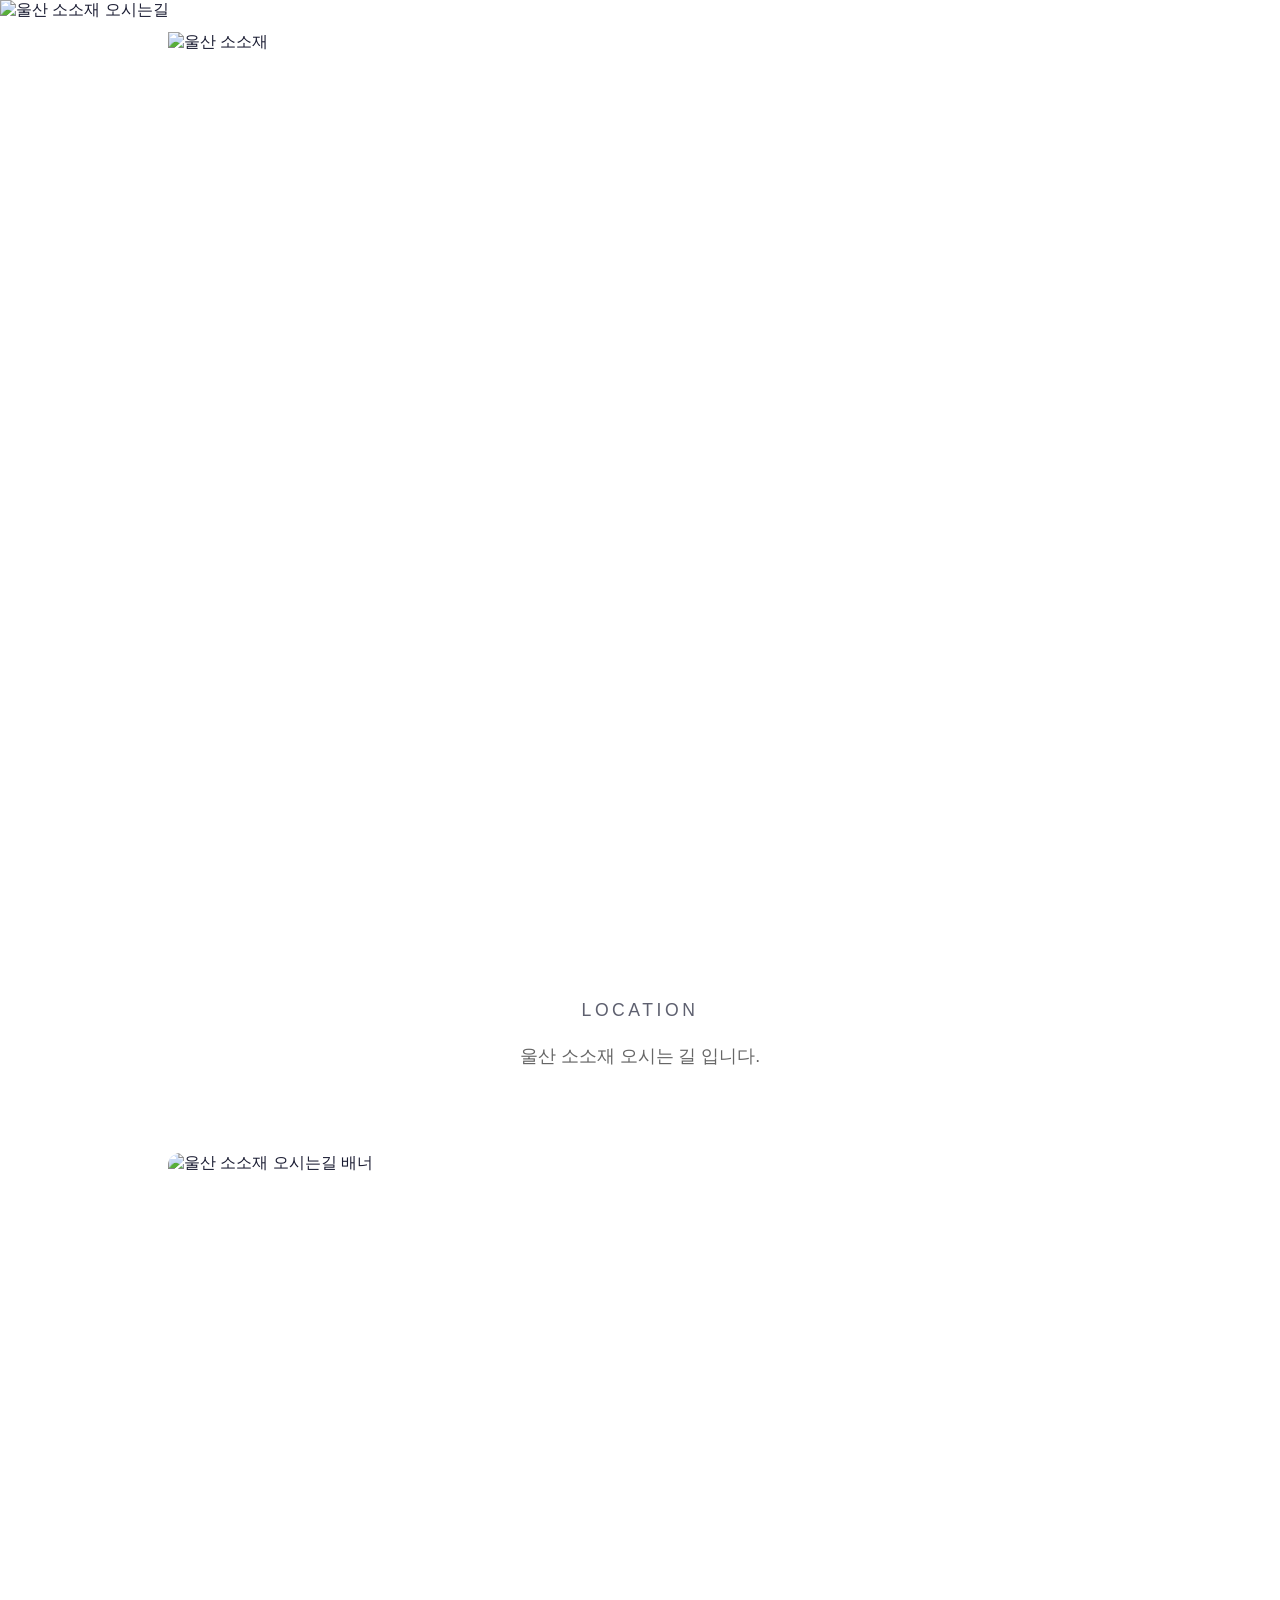
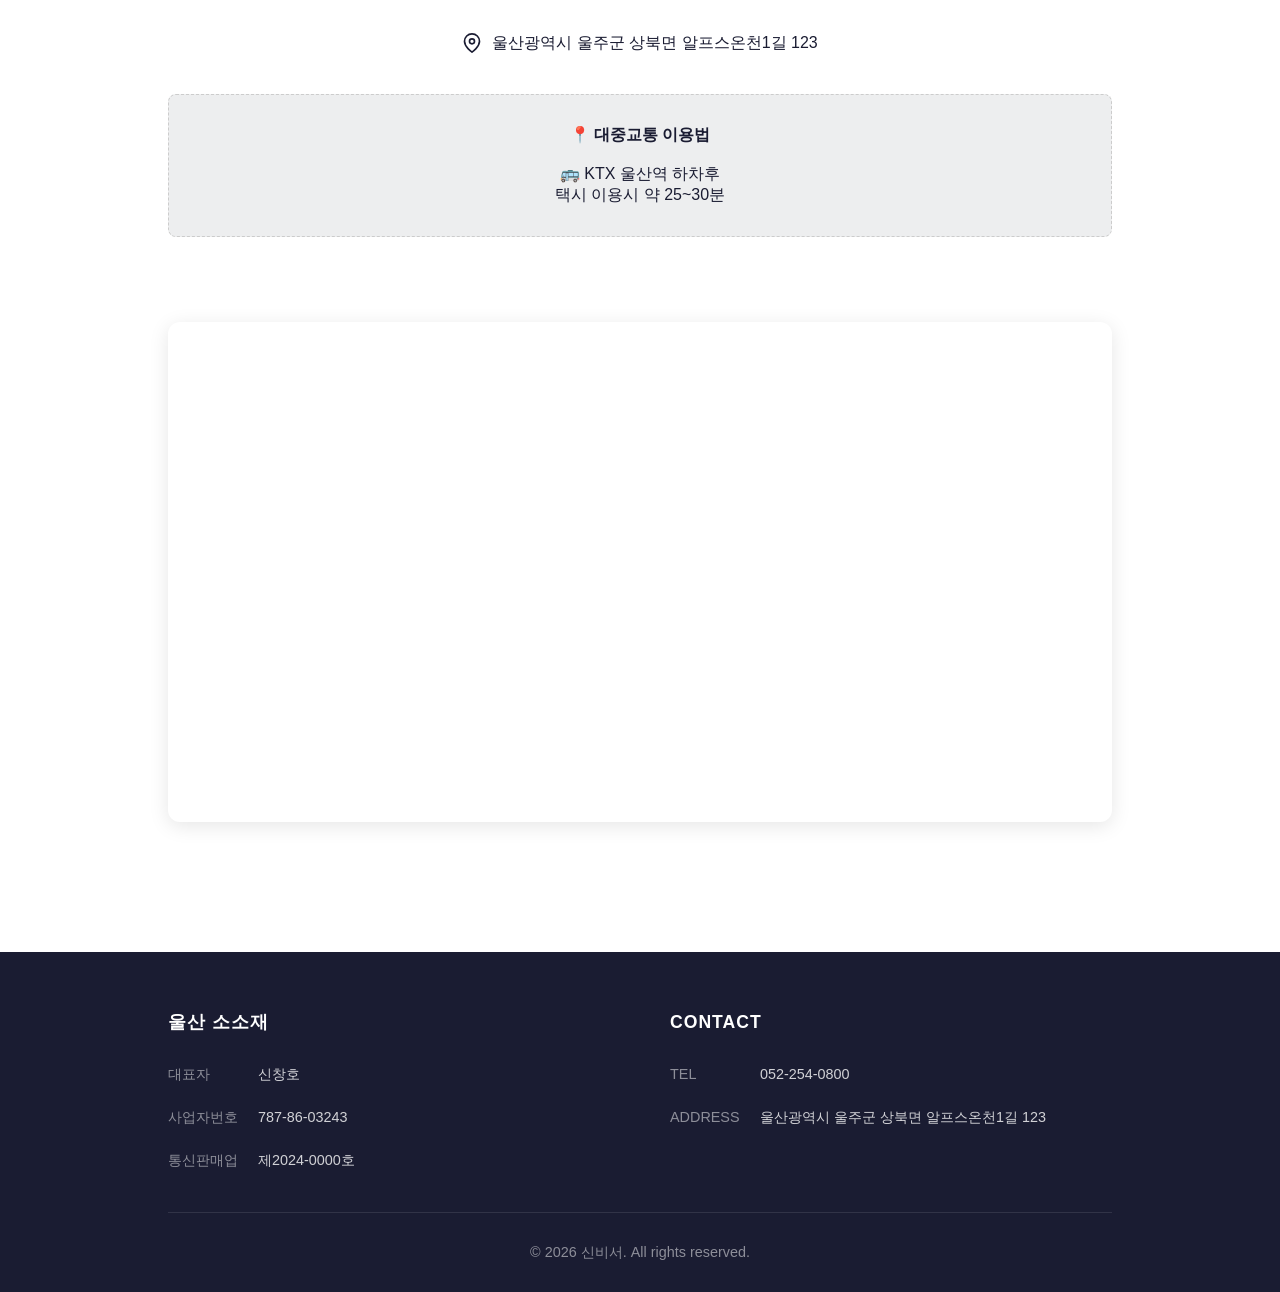
==== commit 9795cd4b: "Update template code and data - deploy-template-update-1773112818859" ====
--- a/directions.html
+++ b/directions.html
@@ -7,9 +7,9 @@
     <meta name="keywords" content="SEO 키워드">
     <title>오시는길 - 숙소명</title>
 
-    <link rel="stylesheet" href="styles/theme.css">
     <link rel="stylesheet" href="styles/common.css">
     <link rel="stylesheet" href="styles/directions.css">
+    <link rel="stylesheet" href="styles/theme.css">
 
   <!-- Open Graph Meta Tags for Social Media -->
   <meta property="og:type" content="website" />
--- a/styles/common.css
+++ b/styles/common.css
@@ -15,7 +15,7 @@
 }
 
 body {
-    font-family: var(--font-ko-main);
+    font-family: var(--font-ko-sub);
     font-weight: 400;
     color: var(--color-secondary);
     overflow-x: hidden;
@@ -50,7 +50,7 @@
     color: white;
     margin: 0;
     opacity: 0.8;
-    text-shadow: 0 2px 10px color-mix(in srgb, var(--color-secondary) 30%, transparent);
+    text-shadow: 0 2px 10px rgba(0, 0, 0, 0.3);
 }
 
 /* Hero Scroll Down Arrow */
@@ -78,7 +78,7 @@
     font-family: var(--font-en-main);
     font-size: 0.8rem;
     letter-spacing: 0.1em;
-    text-shadow: 0 2px 10px color-mix(in srgb, var(--color-secondary) 30%, transparent);
+    text-shadow: 0 2px 10px rgba(0, 0, 0, 0.3);
 }
 
 .hero-scroll-down .scroll-arrow {
@@ -104,7 +104,7 @@
 
 /* Typography */
 h1, h2, h3, h4, h5, h6 {
-    font-family: var(--font-ko-main), var(--font-en-main), sans-serif;
+    font-family: var(--font-ko-main);
     font-weight: 700;
     line-height: 1.2;
 }
@@ -157,7 +157,7 @@
 }
 
 .section-title {
-    font-family: var(--font-ko-main), var(--font-en-main), sans-serif;
+    font-family: var(--font-ko-main);
     font-size: 1.8rem;
     font-weight: 700;
     letter-spacing: 0.05em;
@@ -190,7 +190,7 @@
 }
 
 .btn:hover {
-    background: color-mix(in srgb, var(--color-secondary) 85%, var(--color-primary));
+    background: #555;
     transform: translateY(-2px);
 }
 
@@ -290,7 +290,7 @@
     transform: translate(-50%, -50%);
     width: 30px;
     height: 30px;
-    border: 3px solid color-mix(in srgb, var(--color-secondary) 20%, var(--color-primary));
+    border: 3px solid #ddd;
     border-top-color: var(--color-secondary);
     border-radius: 50%;
     animation: spin 0.8s linear infinite;
@@ -394,7 +394,7 @@
 .hero-slider-line {
     width: 100px;
     height: 1px;
-    background: color-mix(in srgb, var(--color-primary) 30%, transparent);
+    background: rgba(255, 255, 255, 0.3);
     position: relative;
     overflow: hidden;
 }
@@ -461,7 +461,7 @@
    =================================== */
 
 .facility-number {
-    font-family: var(--font-en-main);
+    font-family: var(--font-ko-main);
     font-size: 1.1rem;
     font-weight: 400;
     color: color-mix(in srgb, var(--color-secondary) 70%, transparent);
@@ -504,7 +504,7 @@
     font-family: var(--font-en-main);
     font-size: 4rem;
     font-weight: 400;
-    color: color-mix(in srgb, #a0a0a0 30%, transparent);
+    color: rgba(160, 160, 160, 0.3);
     text-transform: uppercase;
     letter-spacing: 0.2em;
     margin-top: 50px;
@@ -513,9 +513,9 @@
 
 /* Empty Image Placeholder - 모든 페이지 공통 */
 .empty-image-placeholder {
-    border: 2px dashed color-mix(in srgb, var(--color-secondary) 40%, var(--color-primary)) !important;
+    border: 2px dashed #9ca3af !important;
     border-radius: 0.75rem !important;
-    background: color-mix(in srgb, var(--color-secondary) 20%, var(--color-primary)) !important;
+    background: #d1d5db !important;
 }
 
 /* Mobile Floating Book Now Button */
--- a/styles/directions.css
+++ b/styles/directions.css
@@ -113,13 +113,13 @@
     padding: 40px 30px;
     border-radius: 12px;
     text-align: center;
-    box-shadow: 0 4px 20px color-mix(in srgb, var(--color-secondary) 8%, transparent);
+    box-shadow: 0 4px 20px rgba(0, 0, 0, 0.08);
     transition: transform 0.3s ease, box-shadow 0.3s ease;
 }
 
 .info-card:hover {
     transform: translateY(-5px);
-    box-shadow: 0 8px 30px color-mix(in srgb, var(--color-secondary) 12%, transparent);
+    box-shadow: 0 8px 30px rgba(0, 0, 0, 0.12);
 }
 
 .info-icon {
@@ -153,7 +153,7 @@
     background: white;
     padding: 40px;
     border-radius: 12px;
-    box-shadow: 0 4px 20px color-mix(in srgb, var(--color-secondary) 8%, transparent);
+    box-shadow: 0 4px 20px rgba(0, 0, 0, 0.08);
 }
 
 .notice-box h4 {
@@ -161,7 +161,7 @@
     font-weight: 600;
     margin: 0 0 20px 0;
     color: var(--color-secondary);
-    border-bottom: 2px solid color-mix(in srgb, var(--color-secondary) 10%, var(--color-primary));
+    border-bottom: 2px solid #f0f0f0;
     padding-bottom: 10px;
 }
 
@@ -183,7 +183,7 @@
 }
 
 .notice-section p {
-    font-family: var(--font-ko-main);
+    font-family: var(--font-ko-sub);
     font-size: 1rem;
     color: var(--color-secondary);
     margin: 0;
@@ -214,11 +214,11 @@
 
 .address-section .notice-wrap {
     width: 100%;
-    border: 1px dashed color-mix(in srgb, var(--color-secondary) 30%, transparent);
+    border: 1px dashed #ccc;
     padding: 30px 40px;
     margin: 20px 0 0;
     border-radius: 8px;
-    background: color-mix(in srgb, var(--color-secondary) 8%, var(--color-primary));
+    background: #edeeef;
 }
 
 .address-section .notice-wrap p {
@@ -230,7 +230,7 @@
 .location-icon {
     width: 20px;
     height: 20px;
-    stroke: color-mix(in srgb, var(--color-secondary) 60%, transparent);
+    stroke: var(--color-secondary);
     stroke-width: 2;
     fill: none;
 }
@@ -240,7 +240,7 @@
     height: 500px;
     border-radius: 12px;
     overflow: hidden;
-    box-shadow: 0 4px 20px color-mix(in srgb, var(--color-secondary) 10%, transparent);
+    box-shadow: 0 4px 20px rgba(0, 0, 0, 0.1);
     margin-bottom: 30px;
 }
 
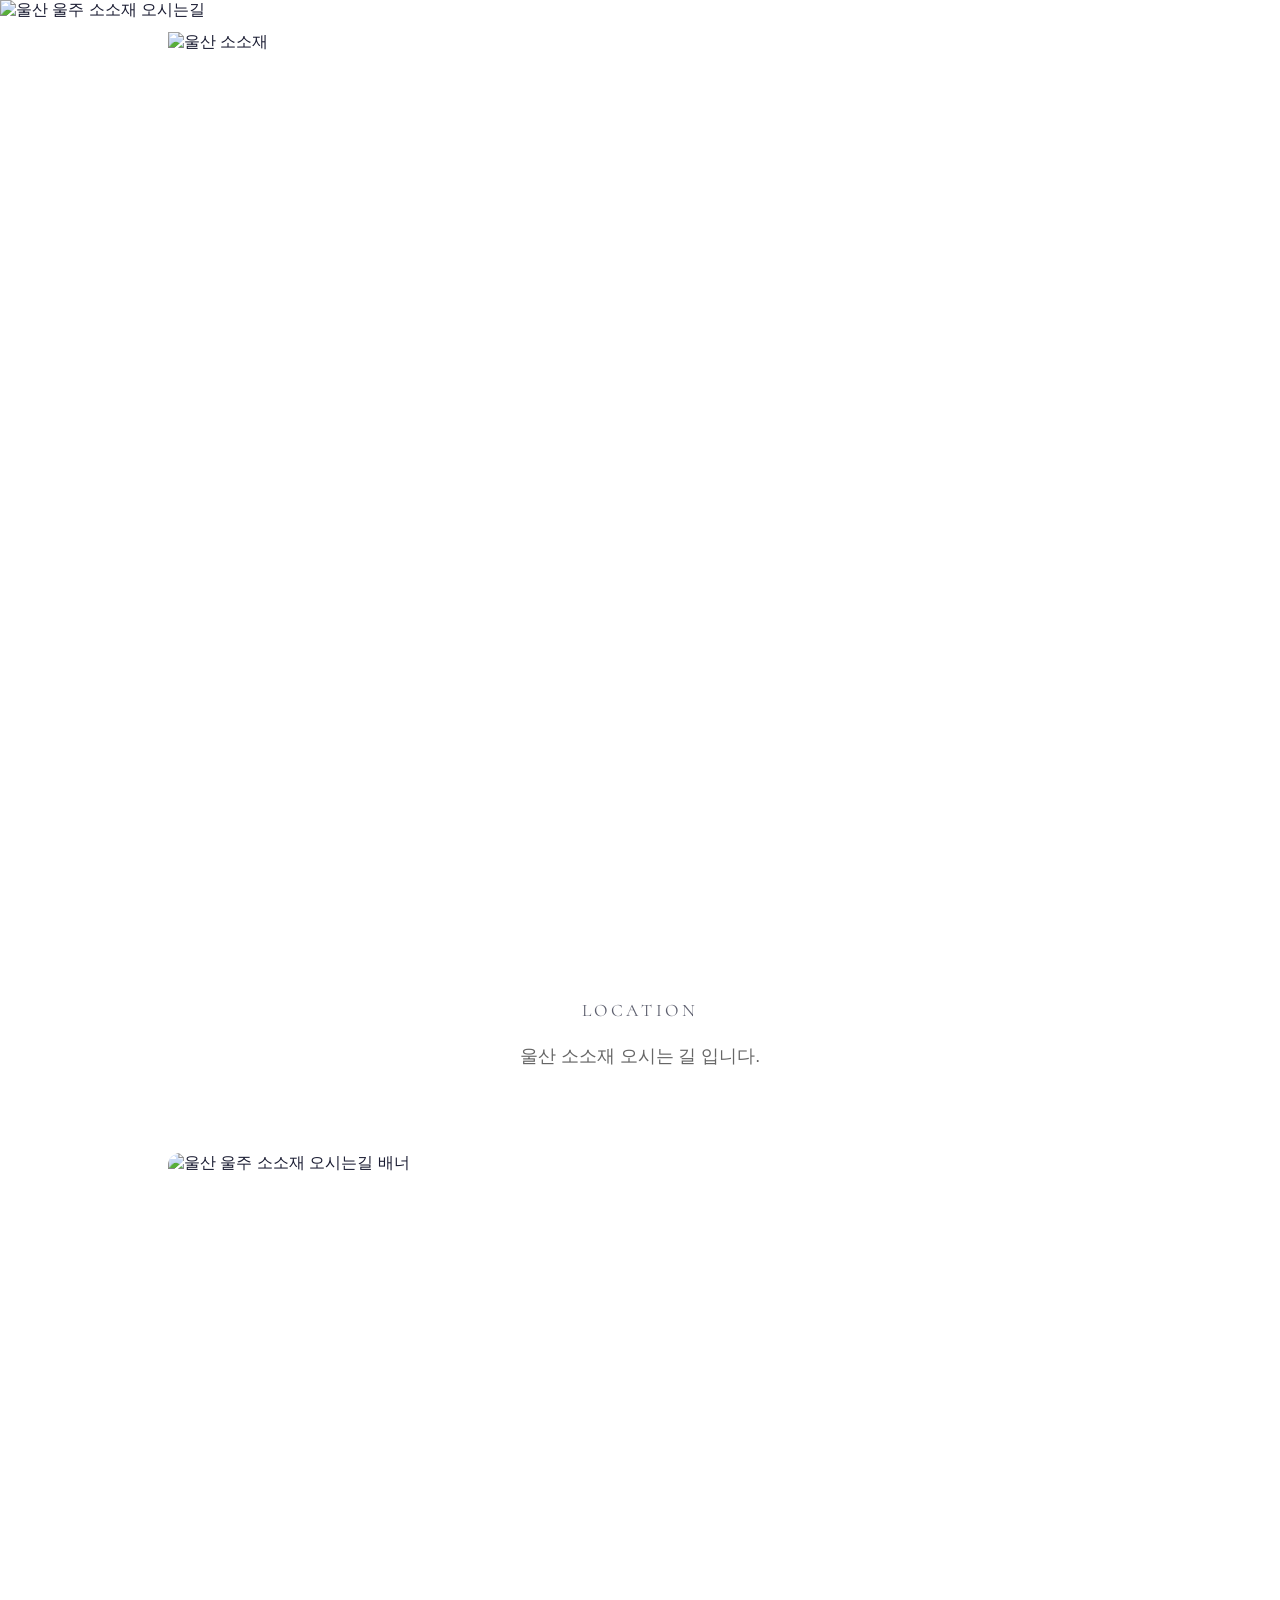
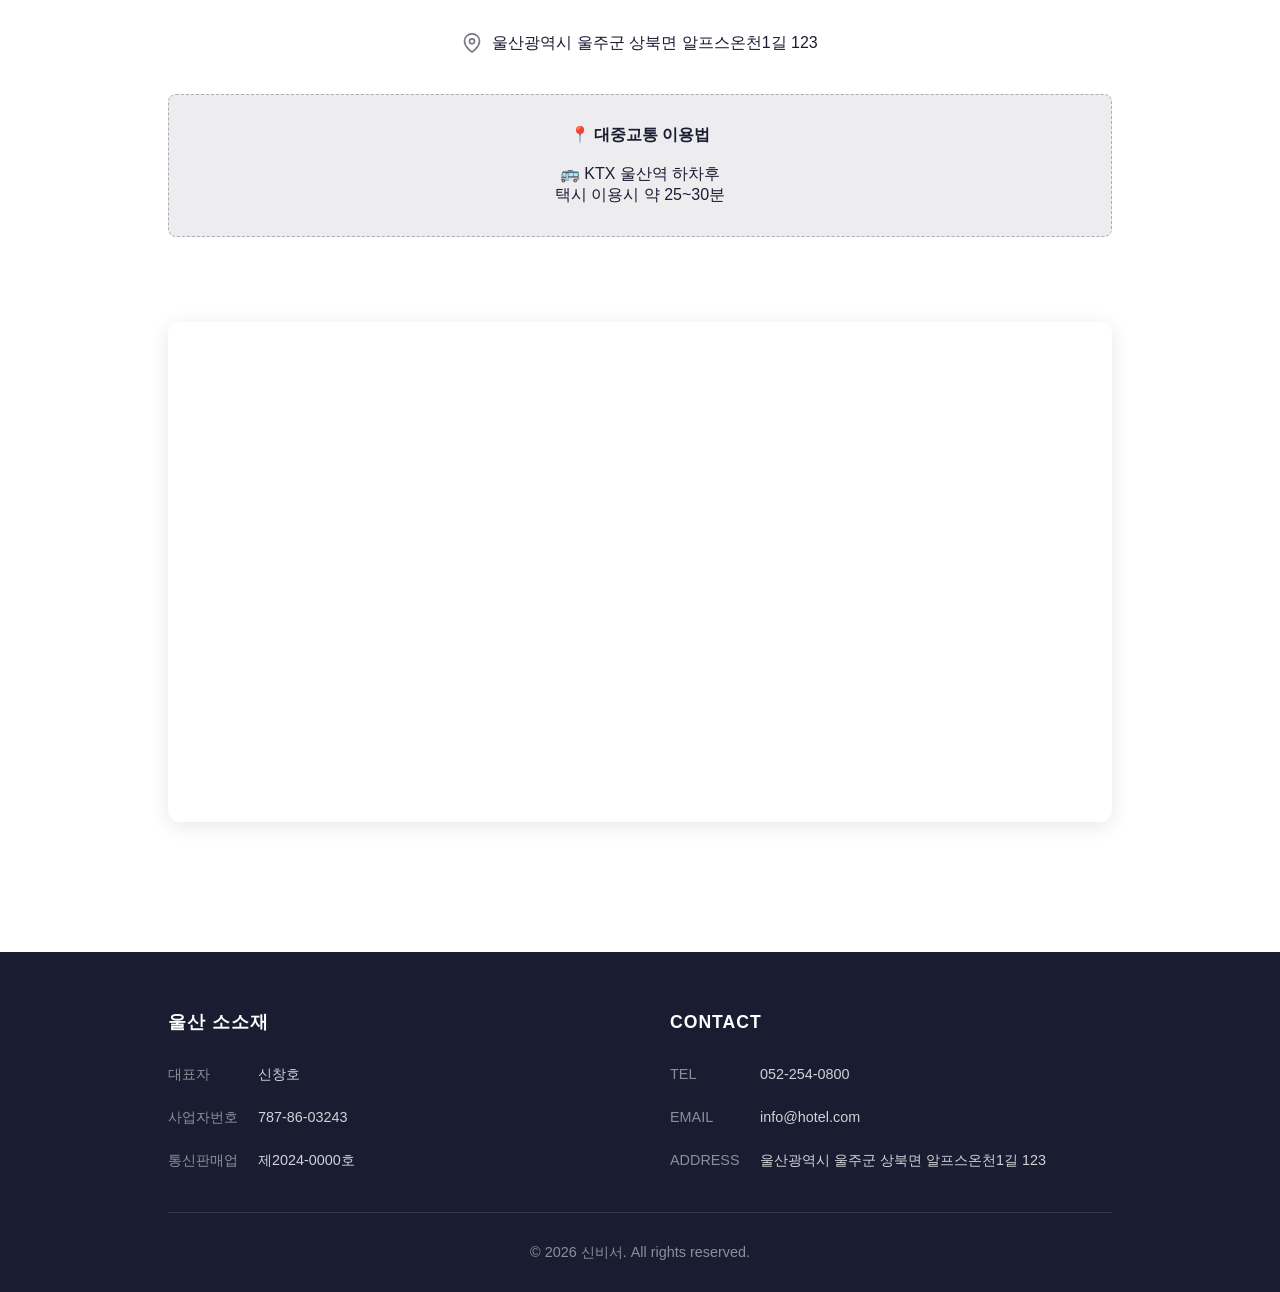
==== commit 6fd046e3: "Update template code and data - deploy-template-update-1773125547221" ====
--- a/directions.html
+++ b/directions.html
@@ -7,9 +7,9 @@
     <meta name="keywords" content="SEO 키워드">
     <title>오시는길 - 숙소명</title>
 
+    <link rel="stylesheet" href="styles/theme.css">
     <link rel="stylesheet" href="styles/common.css">
     <link rel="stylesheet" href="styles/directions.css">
-    <link rel="stylesheet" href="styles/theme.css">
 
   <!-- Open Graph Meta Tags for Social Media -->
   <meta property="og:type" content="website" />
--- a/styles/common.css
+++ b/styles/common.css
@@ -15,7 +15,7 @@
 }
 
 body {
-    font-family: var(--font-ko-sub);
+    font-family: var(--font-ko-main);
     font-weight: 400;
     color: var(--color-secondary);
     overflow-x: hidden;
@@ -50,7 +50,7 @@
     color: white;
     margin: 0;
     opacity: 0.8;
-    text-shadow: 0 2px 10px rgba(0, 0, 0, 0.3);
+    text-shadow: 0 2px 10px color-mix(in srgb, var(--color-secondary) 30%, transparent);
 }
 
 /* Hero Scroll Down Arrow */
@@ -78,7 +78,7 @@
     font-family: var(--font-en-main);
     font-size: 0.8rem;
     letter-spacing: 0.1em;
-    text-shadow: 0 2px 10px rgba(0, 0, 0, 0.3);
+    text-shadow: 0 2px 10px color-mix(in srgb, var(--color-secondary) 30%, transparent);
 }
 
 .hero-scroll-down .scroll-arrow {
@@ -104,7 +104,7 @@
 
 /* Typography */
 h1, h2, h3, h4, h5, h6 {
-    font-family: var(--font-ko-main);
+    font-family: var(--font-ko-main), var(--font-en-main), sans-serif;
     font-weight: 700;
     line-height: 1.2;
 }
@@ -157,7 +157,7 @@
 }
 
 .section-title {
-    font-family: var(--font-ko-main);
+    font-family: var(--font-ko-main), var(--font-en-main), sans-serif;
     font-size: 1.8rem;
     font-weight: 700;
     letter-spacing: 0.05em;
@@ -190,7 +190,7 @@
 }
 
 .btn:hover {
-    background: #555;
+    background: color-mix(in srgb, var(--color-secondary) 85%, var(--color-primary));
     transform: translateY(-2px);
 }
 
@@ -290,7 +290,7 @@
     transform: translate(-50%, -50%);
     width: 30px;
     height: 30px;
-    border: 3px solid #ddd;
+    border: 3px solid color-mix(in srgb, var(--color-secondary) 20%, var(--color-primary));
     border-top-color: var(--color-secondary);
     border-radius: 50%;
     animation: spin 0.8s linear infinite;
@@ -394,7 +394,7 @@
 .hero-slider-line {
     width: 100px;
     height: 1px;
-    background: rgba(255, 255, 255, 0.3);
+    background: color-mix(in srgb, var(--color-primary) 30%, transparent);
     position: relative;
     overflow: hidden;
 }
@@ -461,7 +461,7 @@
    =================================== */
 
 .facility-number {
-    font-family: var(--font-ko-main);
+    font-family: var(--font-en-main);
     font-size: 1.1rem;
     font-weight: 400;
     color: color-mix(in srgb, var(--color-secondary) 70%, transparent);
@@ -504,7 +504,7 @@
     font-family: var(--font-en-main);
     font-size: 4rem;
     font-weight: 400;
-    color: rgba(160, 160, 160, 0.3);
+    color: color-mix(in srgb, #a0a0a0 30%, transparent);
     text-transform: uppercase;
     letter-spacing: 0.2em;
     margin-top: 50px;
@@ -513,9 +513,9 @@
 
 /* Empty Image Placeholder - 모든 페이지 공통 */
 .empty-image-placeholder {
-    border: 2px dashed #9ca3af !important;
+    border: 2px dashed color-mix(in srgb, var(--color-secondary) 40%, var(--color-primary)) !important;
     border-radius: 0.75rem !important;
-    background: #d1d5db !important;
+    background: color-mix(in srgb, var(--color-secondary) 20%, var(--color-primary)) !important;
 }
 
 /* Mobile Floating Book Now Button */
--- a/styles/directions.css
+++ b/styles/directions.css
@@ -113,13 +113,13 @@
     padding: 40px 30px;
     border-radius: 12px;
     text-align: center;
-    box-shadow: 0 4px 20px rgba(0, 0, 0, 0.08);
+    box-shadow: 0 4px 20px color-mix(in srgb, var(--color-secondary) 8%, transparent);
     transition: transform 0.3s ease, box-shadow 0.3s ease;
 }
 
 .info-card:hover {
     transform: translateY(-5px);
-    box-shadow: 0 8px 30px rgba(0, 0, 0, 0.12);
+    box-shadow: 0 8px 30px color-mix(in srgb, var(--color-secondary) 12%, transparent);
 }
 
 .info-icon {
@@ -153,7 +153,7 @@
     background: white;
     padding: 40px;
     border-radius: 12px;
-    box-shadow: 0 4px 20px rgba(0, 0, 0, 0.08);
+    box-shadow: 0 4px 20px color-mix(in srgb, var(--color-secondary) 8%, transparent);
 }
 
 .notice-box h4 {
@@ -161,7 +161,7 @@
     font-weight: 600;
     margin: 0 0 20px 0;
     color: var(--color-secondary);
-    border-bottom: 2px solid #f0f0f0;
+    border-bottom: 2px solid color-mix(in srgb, var(--color-secondary) 10%, var(--color-primary));
     padding-bottom: 10px;
 }
 
@@ -183,7 +183,7 @@
 }
 
 .notice-section p {
-    font-family: var(--font-ko-sub);
+    font-family: var(--font-ko-main);
     font-size: 1rem;
     color: var(--color-secondary);
     margin: 0;
@@ -214,11 +214,11 @@
 
 .address-section .notice-wrap {
     width: 100%;
-    border: 1px dashed #ccc;
+    border: 1px dashed color-mix(in srgb, var(--color-secondary) 30%, transparent);
     padding: 30px 40px;
     margin: 20px 0 0;
     border-radius: 8px;
-    background: #edeeef;
+    background: color-mix(in srgb, var(--color-secondary) 8%, var(--color-primary));
 }
 
 .address-section .notice-wrap p {
@@ -230,7 +230,7 @@
 .location-icon {
     width: 20px;
     height: 20px;
-    stroke: var(--color-secondary);
+    stroke: color-mix(in srgb, var(--color-secondary) 60%, transparent);
     stroke-width: 2;
     fill: none;
 }
@@ -240,7 +240,7 @@
     height: 500px;
     border-radius: 12px;
     overflow: hidden;
-    box-shadow: 0 4px 20px rgba(0, 0, 0, 0.1);
+    box-shadow: 0 4px 20px color-mix(in srgb, var(--color-secondary) 10%, transparent);
     margin-bottom: 30px;
 }
 
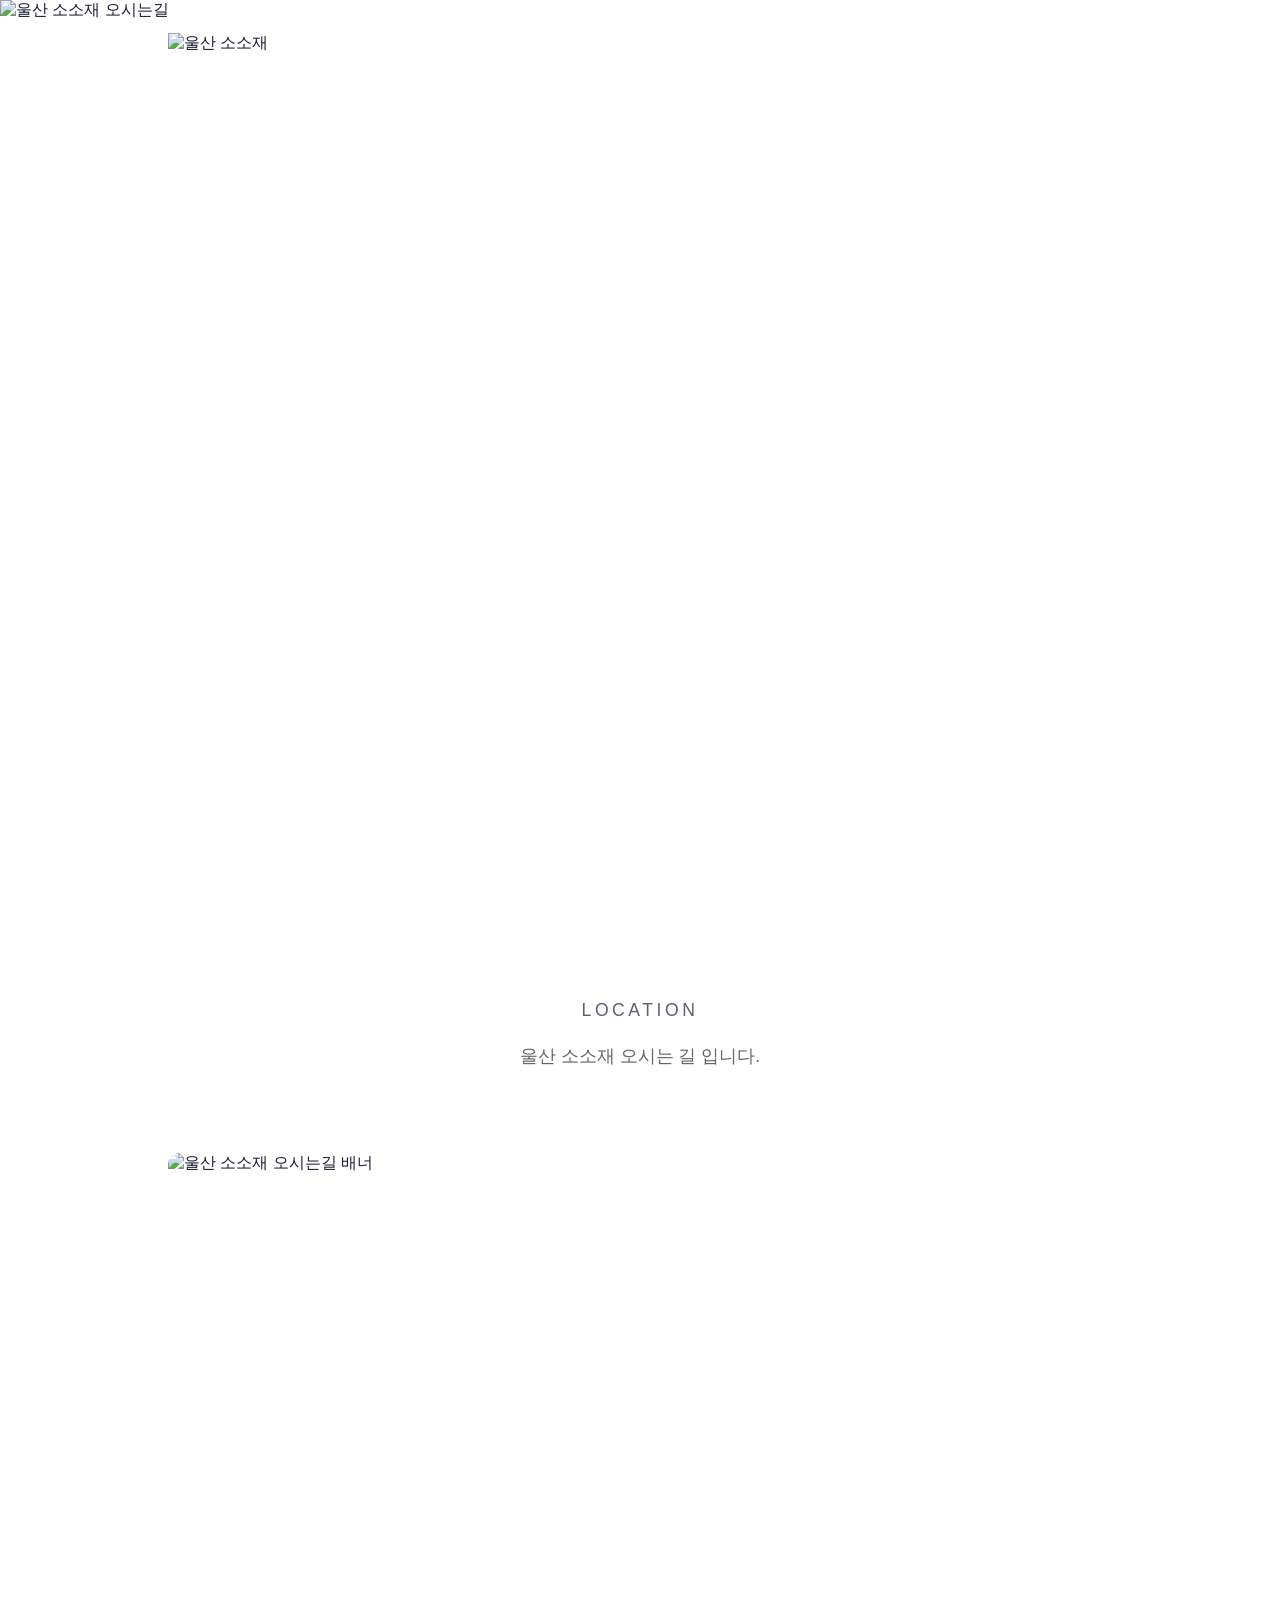
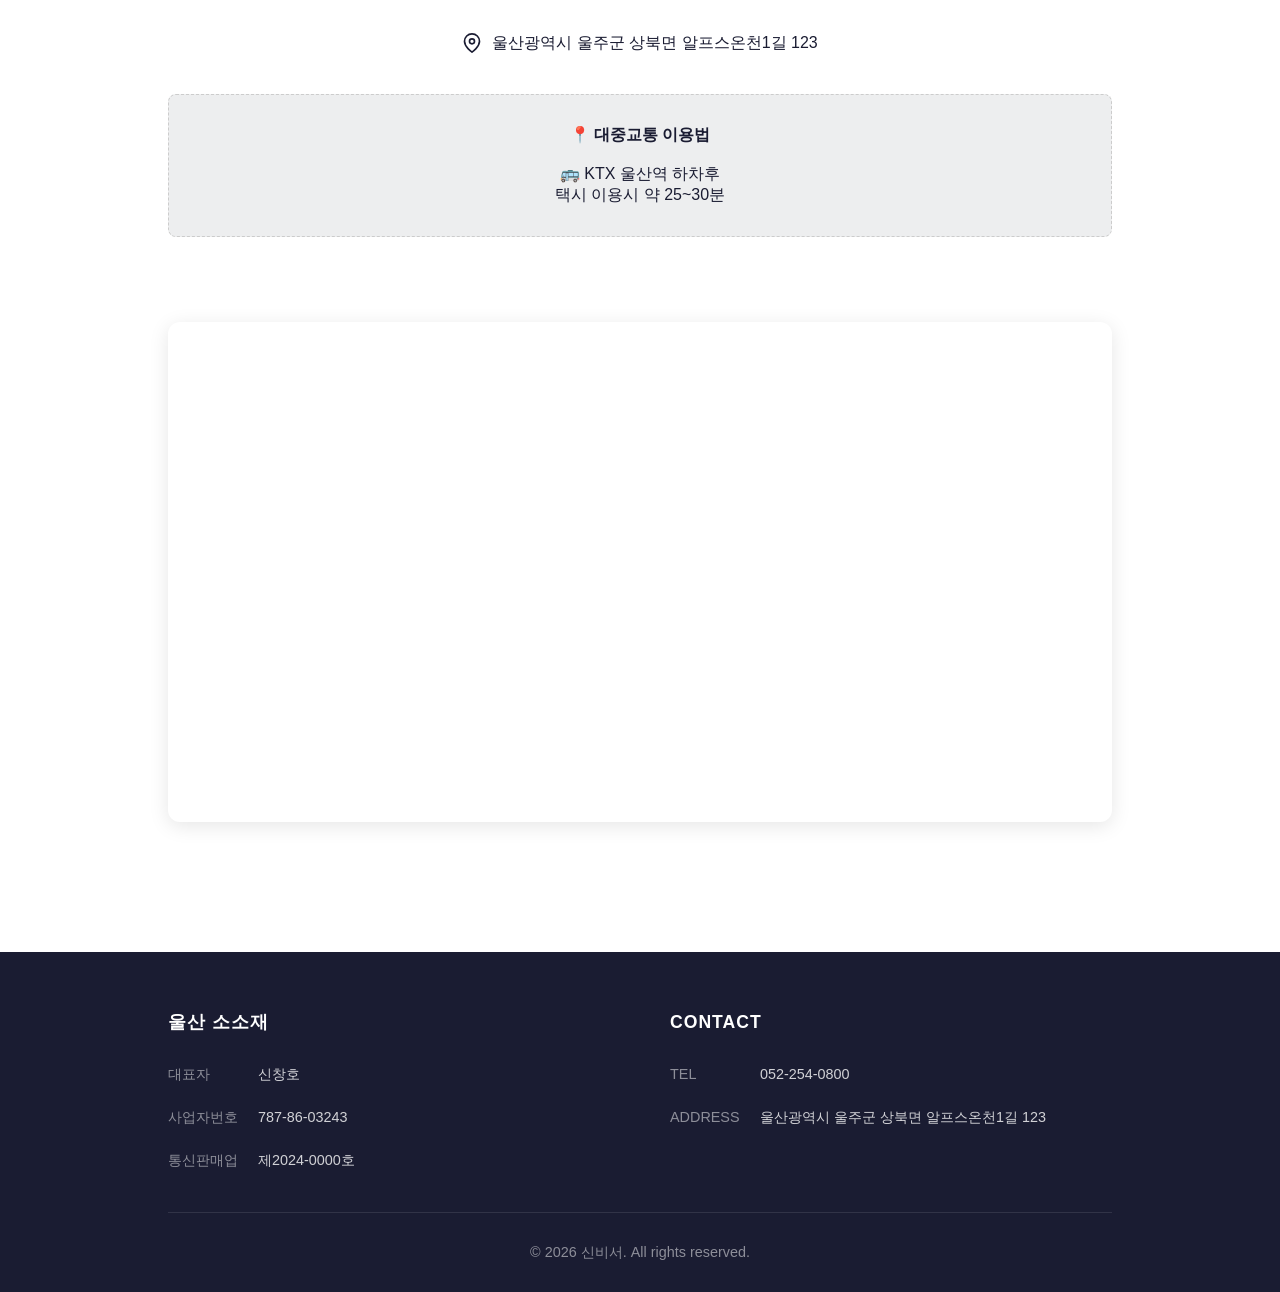
==== commit c21bcec7: "Update template code and data - deploy-template-update-1775548211605" ====
--- a/directions.html
+++ b/directions.html
@@ -7,9 +7,9 @@
     <meta name="keywords" content="SEO 키워드">
     <title>오시는길 - 숙소명</title>
 
-    <link rel="stylesheet" href="styles/theme.css">
     <link rel="stylesheet" href="styles/common.css">
     <link rel="stylesheet" href="styles/directions.css">
+    <link rel="stylesheet" href="styles/theme.css">
 
   <!-- Open Graph Meta Tags for Social Media -->
   <meta property="og:type" content="website" />
--- a/styles/common.css
+++ b/styles/common.css
@@ -15,7 +15,7 @@
 }
 
 body {
-    font-family: var(--font-ko-main);
+    font-family: var(--font-ko-sub);
     font-weight: 400;
     color: var(--color-secondary);
     overflow-x: hidden;
@@ -50,7 +50,7 @@
     color: white;
     margin: 0;
     opacity: 0.8;
-    text-shadow: 0 2px 10px color-mix(in srgb, var(--color-secondary) 30%, transparent);
+    text-shadow: 0 2px 10px rgba(0, 0, 0, 0.3);
 }
 
 /* Hero Scroll Down Arrow */
@@ -78,7 +78,7 @@
     font-family: var(--font-en-main);
     font-size: 0.8rem;
     letter-spacing: 0.1em;
-    text-shadow: 0 2px 10px color-mix(in srgb, var(--color-secondary) 30%, transparent);
+    text-shadow: 0 2px 10px rgba(0, 0, 0, 0.3);
 }
 
 .hero-scroll-down .scroll-arrow {
@@ -104,7 +104,7 @@
 
 /* Typography */
 h1, h2, h3, h4, h5, h6 {
-    font-family: var(--font-ko-main), var(--font-en-main), sans-serif;
+    font-family: var(--font-ko-main);
     font-weight: 700;
     line-height: 1.2;
 }
@@ -157,7 +157,7 @@
 }
 
 .section-title {
-    font-family: var(--font-ko-main), var(--font-en-main), sans-serif;
+    font-family: var(--font-ko-main);
     font-size: 1.8rem;
     font-weight: 700;
     letter-spacing: 0.05em;
@@ -190,7 +190,7 @@
 }
 
 .btn:hover {
-    background: color-mix(in srgb, var(--color-secondary) 85%, var(--color-primary));
+    background: #555;
     transform: translateY(-2px);
 }
 
@@ -290,7 +290,7 @@
     transform: translate(-50%, -50%);
     width: 30px;
     height: 30px;
-    border: 3px solid color-mix(in srgb, var(--color-secondary) 20%, var(--color-primary));
+    border: 3px solid #ddd;
     border-top-color: var(--color-secondary);
     border-radius: 50%;
     animation: spin 0.8s linear infinite;
@@ -394,7 +394,7 @@
 .hero-slider-line {
     width: 100px;
     height: 1px;
-    background: color-mix(in srgb, var(--color-primary) 30%, transparent);
+    background: rgba(255, 255, 255, 0.3);
     position: relative;
     overflow: hidden;
 }
@@ -461,7 +461,7 @@
    =================================== */
 
 .facility-number {
-    font-family: var(--font-en-main);
+    font-family: var(--font-ko-main);
     font-size: 1.1rem;
     font-weight: 400;
     color: color-mix(in srgb, var(--color-secondary) 70%, transparent);
@@ -504,7 +504,7 @@
     font-family: var(--font-en-main);
     font-size: 4rem;
     font-weight: 400;
-    color: color-mix(in srgb, #a0a0a0 30%, transparent);
+    color: rgba(160, 160, 160, 0.3);
     text-transform: uppercase;
     letter-spacing: 0.2em;
     margin-top: 50px;
@@ -513,9 +513,9 @@
 
 /* Empty Image Placeholder - 모든 페이지 공통 */
 .empty-image-placeholder {
-    border: 2px dashed color-mix(in srgb, var(--color-secondary) 40%, var(--color-primary)) !important;
+    border: 2px dashed #9ca3af !important;
     border-radius: 0.75rem !important;
-    background: color-mix(in srgb, var(--color-secondary) 20%, var(--color-primary)) !important;
+    background: #d1d5db !important;
 }
 
 /* Mobile Floating Book Now Button */
--- a/styles/directions.css
+++ b/styles/directions.css
@@ -113,13 +113,13 @@
     padding: 40px 30px;
     border-radius: 12px;
     text-align: center;
-    box-shadow: 0 4px 20px color-mix(in srgb, var(--color-secondary) 8%, transparent);
+    box-shadow: 0 4px 20px rgba(0, 0, 0, 0.08);
     transition: transform 0.3s ease, box-shadow 0.3s ease;
 }
 
 .info-card:hover {
     transform: translateY(-5px);
-    box-shadow: 0 8px 30px color-mix(in srgb, var(--color-secondary) 12%, transparent);
+    box-shadow: 0 8px 30px rgba(0, 0, 0, 0.12);
 }
 
 .info-icon {
@@ -153,7 +153,7 @@
     background: white;
     padding: 40px;
     border-radius: 12px;
-    box-shadow: 0 4px 20px color-mix(in srgb, var(--color-secondary) 8%, transparent);
+    box-shadow: 0 4px 20px rgba(0, 0, 0, 0.08);
 }
 
 .notice-box h4 {
@@ -161,7 +161,7 @@
     font-weight: 600;
     margin: 0 0 20px 0;
     color: var(--color-secondary);
-    border-bottom: 2px solid color-mix(in srgb, var(--color-secondary) 10%, var(--color-primary));
+    border-bottom: 2px solid #f0f0f0;
     padding-bottom: 10px;
 }
 
@@ -183,7 +183,7 @@
 }
 
 .notice-section p {
-    font-family: var(--font-ko-main);
+    font-family: var(--font-ko-sub);
     font-size: 1rem;
     color: var(--color-secondary);
     margin: 0;
@@ -214,11 +214,11 @@
 
 .address-section .notice-wrap {
     width: 100%;
-    border: 1px dashed color-mix(in srgb, var(--color-secondary) 30%, transparent);
+    border: 1px dashed #ccc;
     padding: 30px 40px;
     margin: 20px 0 0;
     border-radius: 8px;
-    background: color-mix(in srgb, var(--color-secondary) 8%, var(--color-primary));
+    background: #edeeef;
 }
 
 .address-section .notice-wrap p {
@@ -230,7 +230,7 @@
 .location-icon {
     width: 20px;
     height: 20px;
-    stroke: color-mix(in srgb, var(--color-secondary) 60%, transparent);
+    stroke: var(--color-secondary);
     stroke-width: 2;
     fill: none;
 }
@@ -240,7 +240,7 @@
     height: 500px;
     border-radius: 12px;
     overflow: hidden;
-    box-shadow: 0 4px 20px color-mix(in srgb, var(--color-secondary) 10%, transparent);
+    box-shadow: 0 4px 20px rgba(0, 0, 0, 0.1);
     margin-bottom: 30px;
 }
 
@@ -261,6 +261,11 @@
 
 /* Responsive Design */
 @media (max-width: 768px) {
+    .hero-section {
+        height: 60vh;
+        min-height: 60vh;
+    }
+
     .directions-content-container {
         max-width: 100%;
     }
